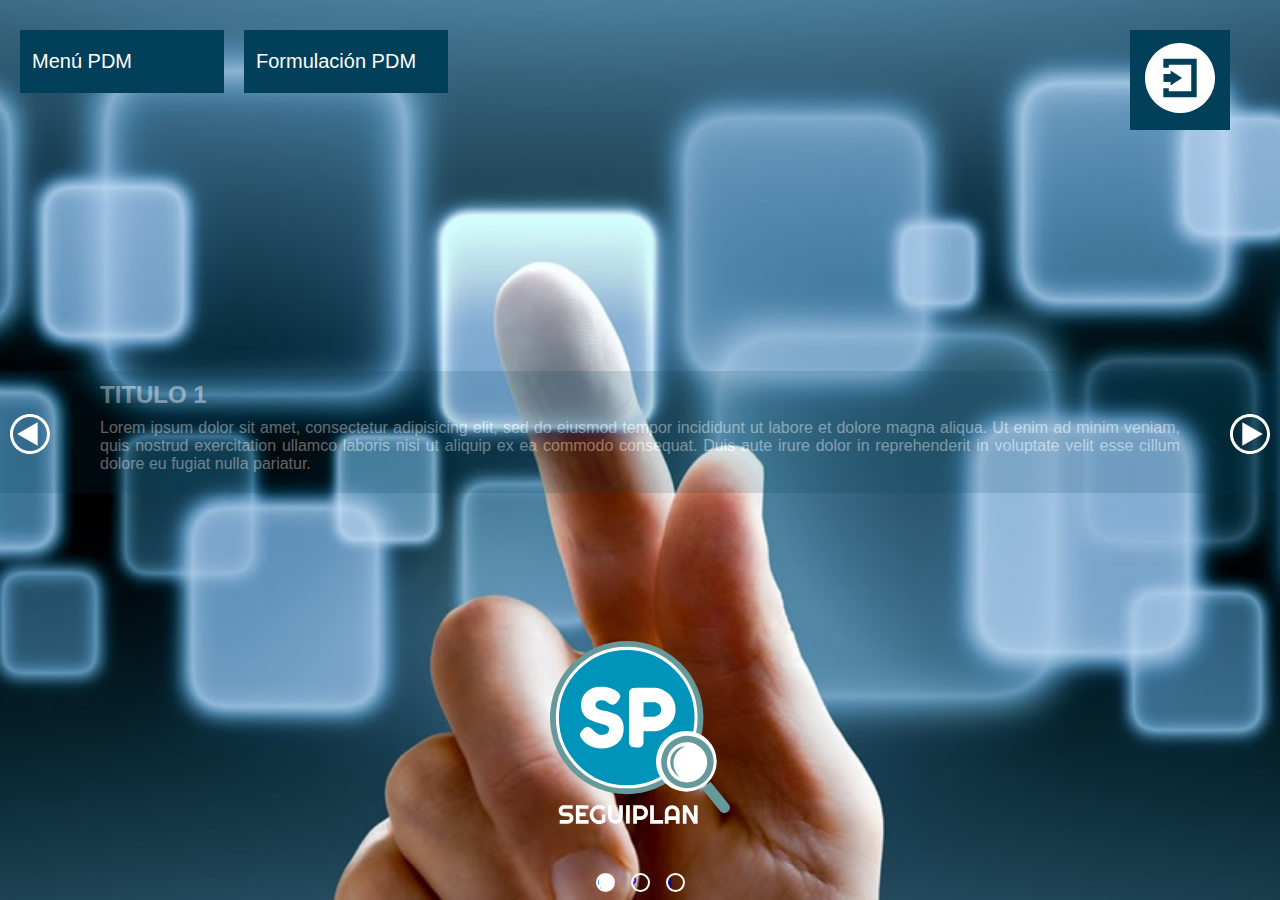
==== index.html @ 956532a4 "vista 1 a 98%" ====
<!DOCTYPE html>
<html>
<head>
  <meta charset="utf-8">
  <title>SeguiPlan</title>
  <link rel="stylesheet" href="css/superslides.css">
  <link rel="stylesheet" href="css/sp.css">
</head>
<body class="fondo">
  <!-- botones de arriba -->
   <div class="botonera">
    <!-- botones menu PMD -->
	  <div id="pdm">
				<ul class="nav">				
					<li><a href="">Menú PDM</a>
						<ul>
							<li><a href="">Así vamos con el PDM</a></li>		
						</ul>
					</li>
					<li><a href="">Formulación PDM</a>
						<ul>
							<li><a href="">Programa de gobierno</a></li>
							<li><a href="">Tabla sectoriales</a></li>
							<li><a href="">Acuerdo 97 de 2016 PDM</a></li>
							<li><a href="">Diagnostico infancia y adolencencia</a></li>
							<li><a href="">Diagnostico PDM (2013-2016)</a></li>
						</ul>
					</li>				
				</ul>
		</div> 
       <!-- modal de ingrso -->
    	<div class="ingreso">
    		<a href="#ir_a_modal"><img src="img/ingreso.svg" width="60px" height="60px" alt=""></a>
    		<div id="ir_a_modal" class="modal">
			  <div class="modal-contenido">				
				 <div class="bienvenida"> Bienvenido: ingrese sus datos <br> para acceder al sistema</div>
				  <div class="ingreso_form">
					<form action="">
						<label for="dni">Documento</label><br>
						<input class="caja" type="text" id="documento" size="10" maxlength="9" /><br><br>

						<label for="contrasena">Contraseña</label><br>
						<input class="caja" type="password" id="contrasena" /><br><br>
												
						<a href="#"><div class="boton"><div class="cerrar">CANCELAR</div></div></a>						
						<input class="boton" type="submit" value="INGRESAR" />					
					</form>
					
				  </div><br>
				<div id="aviso">POR FAVOR VERIFIQUE SUS DATOS</div>
			  </div>  
			</div>			
    	</div>
     </div>
    
     <div class="logo">
 		<img src="img/logo.svg" width="180" height="auto" alt="">
 	 </div>
 
    
   <!-- Inicio Slider -->    
	  <div id="slides">
		<div class="slides-container">
			<div class="descripcion">
			  <div class="subdes">
				<h2 class="descrip_titul">TITULO 1</h2>
				<p class="descrip_conte">
				  Lorem ipsum dolor sit amet, consectetur adipisicing elit, sed do eiusmod tempor incididunt ut labore et dolore magna aliqua. Ut enim ad minim veniam, quis nostrud exercitation ullamco laboris nisi ut aliquip ex ea commodo consequat. Duis aute irure dolor in reprehenderit in voluptate velit esse cillum dolore eu fugiat nulla pariatur. 
				</p>
			  </div>
		   </div>
		   <div class="descripcion">
		     <div class="subdes">
				<h2 class="descrip_titul">TITULO 2</h2>
				<p class="descrip_conte">
				  Lorem ipsum dolor sit amet, consectetur adipisicing elit, sed do eiusmod tempor incididunt ut labore et dolore magna aliqua. Ut enim ad minim veniam, quis nostrud exercitation ullamco laboris nisi ut aliquip ex ea commodo consequat. Duis aute irure dolor in reprehenderit in voluptate velit esse cillum dolore eu fugiat nulla pariatur. 
				</p>
			  </div>
			</div>
			<div class="descripcion">
			  <div class="subdes">
				<h2 class="descrip_titul">TITULO 3</h2>
				<p class="descrip_conte">
				  Lorem ipsum dolor sit amet, consectetur adipisicing elit, sed do eiusmod tempor incididunt ut labore et dolore magna aliqua. Ut enim ad minim veniam, quis nostrud exercitation ullamco laboris nisi ut aliquip ex ea commodo consequat. Duis aute irure dolor in reprehenderit in voluptate velit esse cillum dolore eu fugiat nulla pariatur. 
				</p></div>
			 </div>
		</div>
			<nav class="slides-navigation">
			  <a href="#" class="next"> <img src="img/nav_n.svg" width="40px" height="40px" alt="next"> </a>
			  <a href="#" class="prev"> <img src="img/nav_p.svg" width="40px" height="40px" alt="prev"> </a>
			</nav>		
     </div>
 <!-- Final Slider -->
 
 
 
  <script src="js/jquery-3.1.0.min.js"></script>  
  
  <!-- scripts para sliser Slider -->
  <script src="js/jquery.superslides.js" type="text/javascript" charset="utf-8"></script>  
  <script>   
      $('#slides').superslides();
  </script>
  
 
</body>
</html>
---- css/superslides.css ----
#slides {
  position: relative;
}
#slides .slides-container {
  display: none; 
}
#slides .scrollable {
  *zoom: 1;
  position: relative;
  top: 0;
  left: 0;
  overflow-y: auto;
  -webkit-overflow-scrolling: touch;
  height: 100%;
}
#slides .scrollable:after {
  content: "";
  display: table;
  clear: both;
}

.slides-navigation {
  margin: 0 auto;
  position: absolute;
  z-index: 3;
  top: 46%;
  width: 100%;
}
.slides-navigation a {
  border-radius: 40px;
  position: absolute;
  display: block;
  color: #FFF;
  margin: 0px 10px;
  
}
.slides-navigation a.prev {
  left: 0; 
}

.slides-navigation a.next {
  right: 0;
}

.slides-pagination {
  position: absolute;
  z-index: 3;
  bottom: 0;
  text-align: center;
  width: 100%;
}
.slides-pagination a {
  border: 2px solid #FFF;
  border-radius: 15px;
  width: 15px;
  height: 15px;
  display: -moz-inline-stack;
  display: inline-block;
  vertical-align: middle;
  *vertical-align: auto;
  zoom: 1;
  *display: inline;
  background-image: url("[data-uri]");
  margin: 8px;
  overflow: hidden;
  text-indent: -100%;
}
.slides-pagination a.current {
  background: #FFF;
}
---- css/sp.css ----
* {
    margin: 0;
    padding: 0;
    border: 0;
}

.fondo {
    background-image: url(../img/fondo.jpg);
    background-position: center center;
    background-repeat: no-repeat;
    background-attachment: fixed;
    background-size: cover;
    background-color: #464646;
	font-family: sans-serif;
}

/* Modal de Registro */

.ingreso{
	width: 100px;
	height: 100px;
	float: left;
	position: absolute;
	right: 0;
	margin-right: 50px;
	background-color: #024059;
	text-align: center;
}

.ingreso img{
	margin-top: 13px;
	width: 70px;
	height: 70px;
}

.bienvenida{
	padding-top: 10px;
	font-size: 20px;
}

.ingreso_form{
	width: 80%;
	text-align: left;
	margin: 30px 40px 20px;	
}

.ingreso_form label{
	font-size: 22px;	
}

.caja{	
	font-size: 25px;
	height: 30px;
	width: 100%;
}

.modal-contenido {
  background-color: #024059;
  width: 420px;
  height: 360px; ;
  margin: 20% auto;
  position: relative;
  color: #FFF;	
  text-align: center;
}
.modal {
  background-color: rgba(255,255,255,0.5);
  position: fixed;
  top: 0;
  right: 0;
  bottom: 0;
  left: 0;
  opacity: 0;
  pointer-events: none;
  transition: all 2s;
}
#ir_a_modal:target {
  opacity: 1;
  pointer-events: auto;
}

.boton{
	background-color: #0A99C3;
	width: 120px;
	height: 30px;
	margin: 10px 22px;
	font-size: 18px;
	color: #FFF;
	text-align: center;
	vertical-align: middle;
	text-decoration: none;
	display: inline-block;
}

.cerrar{
	margin-top: 6px;
}

#aviso{
	background-color: #79C5D9;
	width: 100%;	
	height: 30px;
	color: #024059;
	padding-top: 10px;
	font-weight: bold;
}
/* inicio menu PDM */

#pdm {
	padding-top: 30px;
	width:500px;
	font-family:Arial, Helvetica, sans-serif;
	font-size: 20px;
}

ul, ol {
	list-style: none;	
}

.nav > li {
	float: left;
}

.nav li a {
	width: 180px;
	background-color: #024059;
	color: #fff;
	text-decoration: none;
	padding: 20px 12px;
	display: block;
	margin-left: 20px;
}

.nav li a:hover {
	background-color: #FFF;
	color: #024059;
}

.nav li ul {
	display: none;
	position: absolute;
	min-width: 140px;
}

.nav li:hover > ul {
	display: block;
}

.nav li ul li {
	position:relative;
}

.nav li ul li ul {
	right:-140px;
	top:0px;
}

	
/* final menu PDM */

.botonera {	
	position: absolute;
	width: 100%;
	height: cover;
	z-index: 26;
}

.descripcion { 
    color: #FFF;
	margin-top: 29%;
} 

.subdes {
	background-color: rgba(2,64,89,0.4);
	background-repeat: no-repeat;	
    background-size: contain; 	
}

.descrip_titul {
	margin: 0px 100px 10px;
	padding-top: 10px;
}

.descrip_conte {
	margin: 0px 100px 0px;
	padding-bottom: 20px;
	text-align: justify;
}

.logo{
	width: 100%;
	bottom: 8%; 
	position: absolute;
	text-align: center;	
	z-index: 13;
}
/*animation: 3s linear infinite;
-webkit-animation: 3s linear infinite;*/
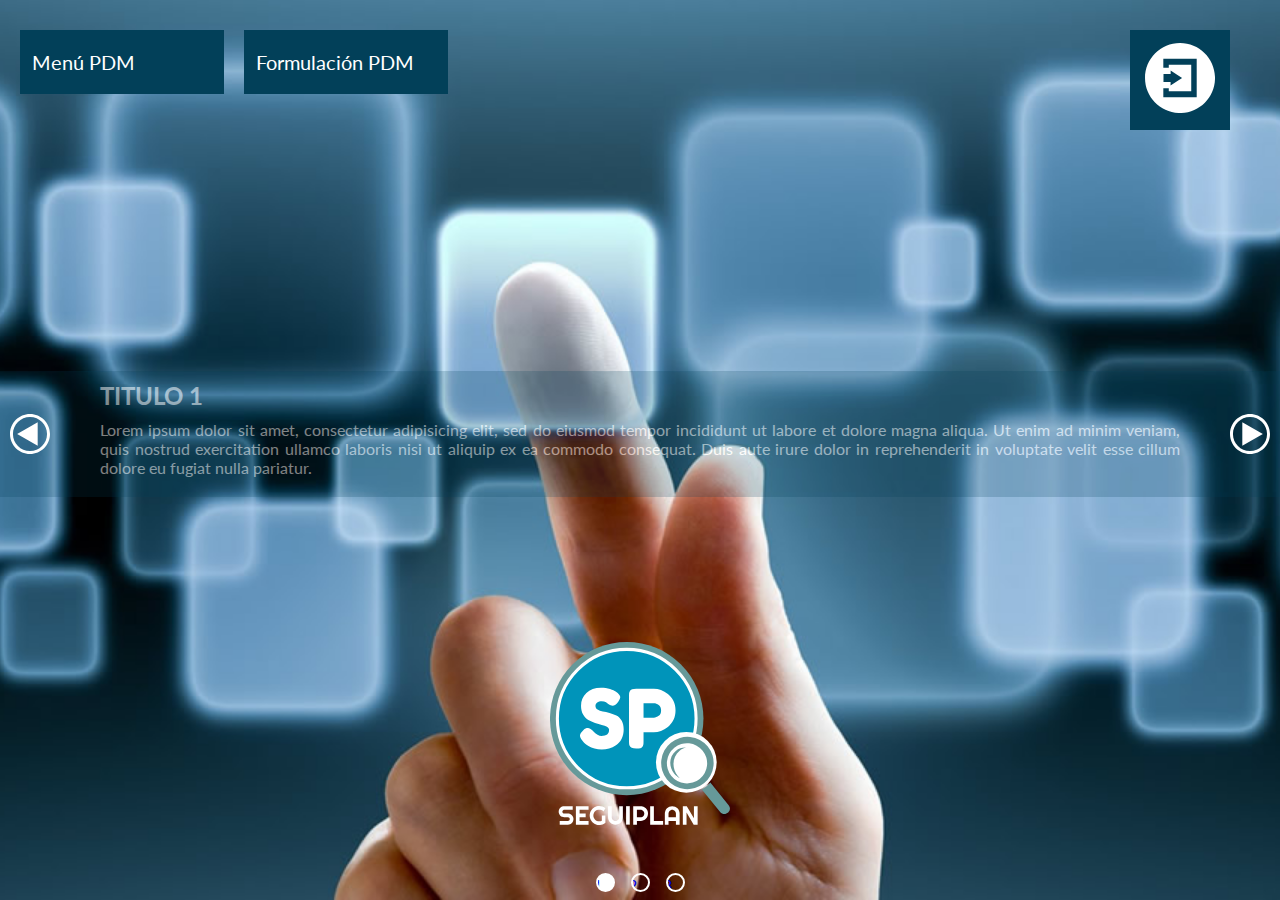
==== commit ddf7a09a: "actualizacion avance" ====
--- a/index.html
+++ b/index.html
@@ -5,6 +5,7 @@
   <title>SeguiPlan</title>
   <link rel="stylesheet" href="css/superslides.css">
   <link rel="stylesheet" href="css/sp.css">
+  <link href="https://fonts.googleapis.com/css?family=Lato" rel="stylesheet">
 </head>
 <body class="fondo">
   <!-- botones de arriba -->
--- a/css/superslides.css
+++ b/css/superslides.css
@@ -1,9 +1,11 @@
 #slides {
   position: relative;
 }
+
 #slides .slides-container {
   display: none; 
 }
+
 #slides .scrollable {
   *zoom: 1;
   position: relative;
@@ -13,6 +15,7 @@
   -webkit-overflow-scrolling: touch;
   height: 100%;
 }
+
 #slides .scrollable:after {
   content: "";
   display: table;
@@ -26,14 +29,15 @@
   top: 46%;
   width: 100%;
 }
+
 .slides-navigation a {
   border-radius: 40px;
   position: absolute;
   display: block;
   color: #FFF;
-  margin: 0px 10px;
-  
+  margin: 0px 10px;  
 }
+
 .slides-navigation a.prev {
   left: 0; 
 }
@@ -49,6 +53,7 @@
   text-align: center;
   width: 100%;
 }
+
 .slides-pagination a {
   border: 2px solid #FFF;
   border-radius: 15px;
@@ -65,6 +70,7 @@
   overflow: hidden;
   text-indent: -100%;
 }
+
 .slides-pagination a.current {
   background: #FFF;
 }
--- a/css/sp.css
+++ b/css/sp.css
@@ -1,8 +1,30 @@
+/*ESTILOS COMPARTIDOS*/
+
 * {
     margin: 0;
     padding: 0;
     border: 0;
 }
+
+a{
+	text-decoration: none;
+}
+
+.fondo_v{
+	background-color: #0378A6;
+	font-family: 'Lato', sans-serif;
+}
+
+.corpo_info{
+	background-color: #024059;
+	color: #FFF;
+	width: 96%;
+	margin: 10px auto 0;
+	height: 30px;
+	text-align: center;
+	padding-top: 10px;
+}
+/*ESTILOS INDEX*/
 
 .fondo {
     background-image: url(../img/fondo.jpg);
@@ -10,8 +32,8 @@
     background-repeat: no-repeat;
     background-attachment: fixed;
     background-size: cover;
-    background-color: #464646;
-	font-family: sans-serif;
+    background-color: #024059;
+	font-family: 'Lato', sans-serif;
 }
 
 /* Modal de Registro */
@@ -97,19 +119,18 @@
 }
 
 #aviso{
-	background-color: #79C5D9;
+	background-color: #73C5D9;
 	width: 100%;	
 	height: 30px;
 	color: #024059;
 	padding-top: 10px;
 	font-weight: bold;
 }
-/* inicio menu PDM */
+/* Menu PDM */
 
 #pdm {
 	padding-top: 30px;
 	width:500px;
-	font-family:Arial, Helvetica, sans-serif;
 	font-size: 20px;
 }
 
@@ -154,9 +175,8 @@
 	right:-140px;
 	top:0px;
 }
-
 	
-/* final menu PDM */
+/* fin menu PDM */
 
 .botonera {	
 	position: absolute;
@@ -194,5 +214,240 @@
 	text-align: center;	
 	z-index: 13;
 }
-/*animation: 3s linear infinite;
--webkit-animation: 3s linear infinite;*/+
+/*ESTILOS HOME*/
+
+.fondo_body {   
+    background-color: #024059;
+	font-family: 'Lato', sans-serif;
+}
+
+.contenedor_h{
+	width: 96%;
+	margin: auto;	
+	text-align: center;
+}
+
+.encabezado_h{
+	margin: 3% auto 1%;	
+}
+
+.titulo_h{
+	color: #FFF;
+	width: 100%;
+	font-size: 600%;
+}
+
+.subtitulo_h{
+	color: #FFF;
+	width: 100%;
+	font-size: 190%;
+}
+
+.subconten1_h{
+	width: 30%;
+	display: inline-block;
+	vertical-align: top;
+}
+
+.user_h {
+	background-color: #0378A6;
+	margin: 4% 4%;
+	padding: 6% 10%;
+}
+
+#foto{
+	width: 100
+}
+
+#foto img{	
+	width: 80%;
+	margin-bottom:  2%;
+}
+
+.dato_nombre, .dato_fecha{
+	background-color: #FFF;
+	margin: 4% auto;	
+	color: #024059;
+	font-size: 120%;
+	font-weight: bold;
+	padding: 0.2em 0 0.2em;
+	
+}
+
+.logo_h img{
+	margin: 12% auto 14%;
+	width: 40%;
+}
+
+.subconten2_h{
+	width: 69%;
+	display: inline-block;
+	vertical-align: top;
+}
+
+.menu_h{
+	padding-top: 2%;
+	margin-bottom: 4%;
+}
+
+.menu_h ul{
+	color: #FFF;
+	left: 0;
+}
+
+.menu_h ul li img{
+	width: 50%;
+}
+
+.menu_h ul li{
+	background-color: #0A99C3;
+	display: inline-block;
+	width: 23.2%;
+	vertical-align: top;	
+	height: cover;
+	margin-right: 2%;
+	padding: 4% 0 4%;
+	transition: color 0.5s linear 0.2s;
+}
+
+
+.menu_h ul li:hover{
+	background-color: #73C5D9;
+	color: #024059;
+}
+
+.menu_h ul li:nth-child(4n){
+	margin-right: 0;
+}
+
+.menu_h ul li img{
+	width: 50%;
+}
+
+.cambio{ 
+	position: relative;
+	background-color: #0378A6;
+ 	height: 20em;	
+}
+
+.cambio img{ 
+	width: 100%;
+	height: auto;
+}
+
+.botones_h{
+	text-align: right;
+	margin-top: 2%;
+	position: relative;
+}
+
+.botones_h li{
+	margin-left: 2%;
+	display: inline;
+}
+
+.botones_h li img{
+	width: 50px;
+	transition: width 0.3s ease-out 0.2s;
+}
+
+.botones_h li img:hover{
+	width: 60px;
+}
+
+/* ESTILOS VISTA 1 */
+
+.contenedor_v1{  	
+  	width: 96%;
+  	margin: 20px auto 0;	
+}
+
+.contenedor_v1 li { 
+	list-style: none; 
+	float: left; 
+}
+
+.contenedor_v1 ul a{
+  	display: block;
+  	padding: 8px 14px;
+  	text-decoration: none;
+  	margin: 1px 1px 0px;
+	border-bottom: 1px solid #73C5D9;
+  	margin-left: 0;
+  	color: #024059;
+  	background: #73C5D9;
+	font-size: 16px;
+	font-weight: bold;
+	text-align: center;
+}
+
+.contenedor_v1 ul a:hover{
+  	color: #024059;
+  	background: #FFF;
+}
+
+.contenedor_v1 ul a.selected{
+  	margin-bottom: 0;
+  	color: #FFF;
+  	background: #024059;
+  	border-bottom: 1px solid #024059;
+  	cursor: default;
+}
+.contenedor_v1 div{
+  	padding: 10px 10px 8px 10px;
+  	*padding-top: 3px;
+  	*margin-top: -15px;
+  	clear: left;
+  	background: #024059;
+	color: #FFF;
+}
+
+.contenedor_v1 div h3{
+  	margin: 14px 0 4px;
+}
+
+.contenedor_v1 div {
+  	text-align: justify;
+}
+
+.contenedor_v1 .menu_v1{
+	width: cover;
+	position: static;
+	margin-bottom: 5%;
+}
+
+.contenedor_v1 .menu_sub_v1{
+	width: 48%;
+	display: inline-block;
+	vertical-align: top;
+}
+
+.contenedor_v1 .item_v1{
+	height: 40px;
+	padding-top: 14px;
+	background-color: #0A99C3;
+	margin-bottom: 8px;
+	font-size: 1.6em;
+}
+
+.contenedor_v1 .item_v1:hover{
+	background-color: #FFF;
+	color: #0A99C3;
+}
+
+.contenedor_v1 .menu_v1 .item2_v1{
+	background-color: #FFF;
+	color: #024059;
+	text-align: center;
+	width: 280px;
+	height: 30px;
+	margin: auto;
+	font-size: 24px;
+}
+
+.contenedor_v1 .miga_v1{
+	background-color: #FFF;
+	color: #024059;
+}
+
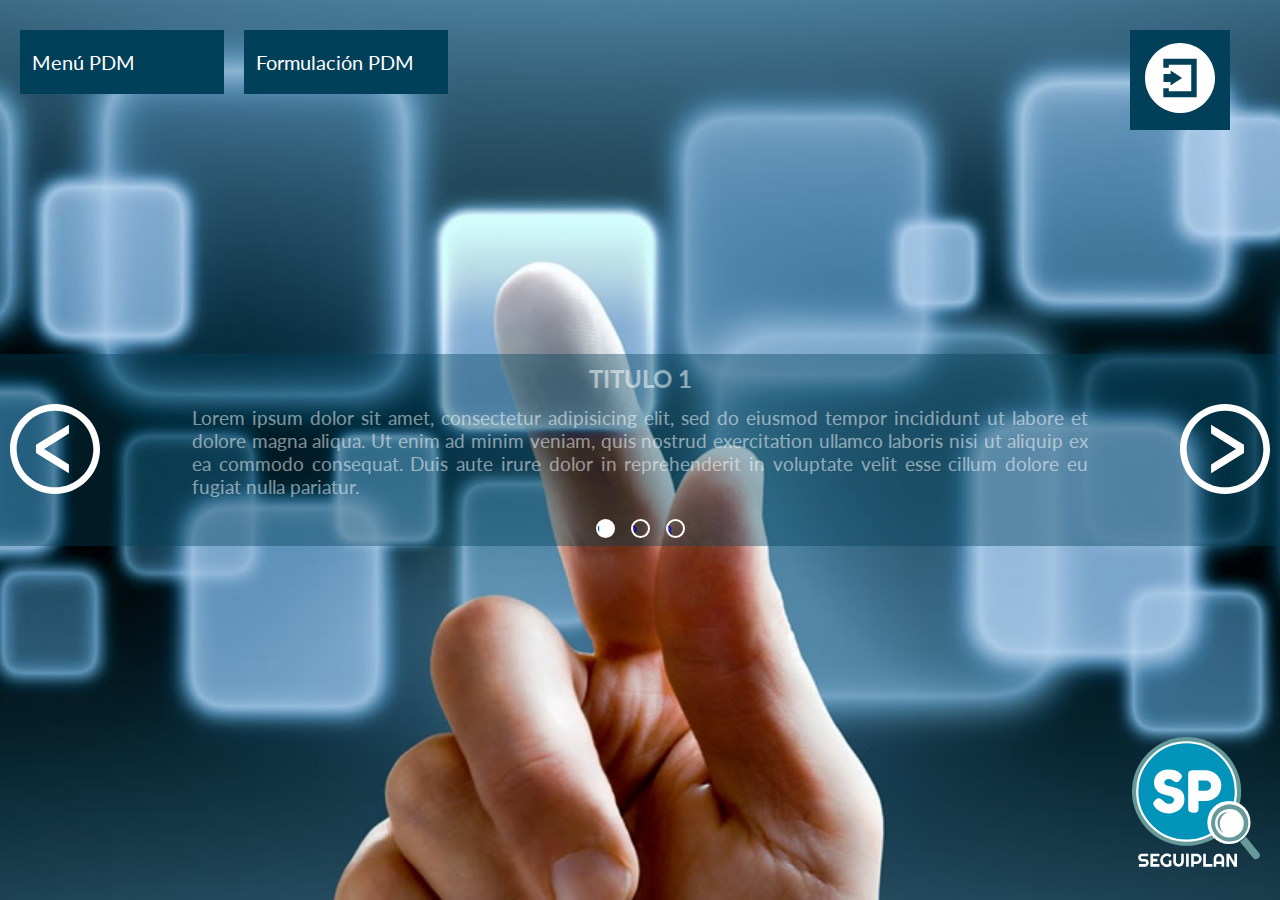
==== commit 014e65e7: "ajustes index" ====
--- a/index.html
+++ b/index.html
@@ -29,7 +29,7 @@
 					</li>				
 				</ul>
 		</div> 
-       <!-- modal de ingrso -->
+       <!-- modal de ingreso -->
     	<div class="ingreso">
     		<a href="#ir_a_modal"><img src="img/ingreso.svg" width="60px" height="60px" alt=""></a>
     		<div id="ir_a_modal" class="modal">
@@ -57,52 +57,55 @@
      <div class="logo">
  		<img src="img/logo.svg" width="180" height="auto" alt="">
  	 </div>
- 
-    
-   <!-- Inicio Slider -->    
-	  <div id="slides">
-		<div class="slides-container">
-			<div class="descripcion">
-			  <div class="subdes">
-				<h2 class="descrip_titul">TITULO 1</h2>
-				<p class="descrip_conte">
-				  Lorem ipsum dolor sit amet, consectetur adipisicing elit, sed do eiusmod tempor incididunt ut labore et dolore magna aliqua. Ut enim ad minim veniam, quis nostrud exercitation ullamco laboris nisi ut aliquip ex ea commodo consequat. Duis aute irure dolor in reprehenderit in voluptate velit esse cillum dolore eu fugiat nulla pariatur. 
-				</p>
-			  </div>
-		   </div>
-		   <div class="descripcion">
-		     <div class="subdes">
-				<h2 class="descrip_titul">TITULO 2</h2>
-				<p class="descrip_conte">
-				  Lorem ipsum dolor sit amet, consectetur adipisicing elit, sed do eiusmod tempor incididunt ut labore et dolore magna aliqua. Ut enim ad minim veniam, quis nostrud exercitation ullamco laboris nisi ut aliquip ex ea commodo consequat. Duis aute irure dolor in reprehenderit in voluptate velit esse cillum dolore eu fugiat nulla pariatur. 
-				</p>
-			  </div>
-			</div>
-			<div class="descripcion">
-			  <div class="subdes">
-				<h2 class="descrip_titul">TITULO 3</h2>
-				<p class="descrip_conte">
-				  Lorem ipsum dolor sit amet, consectetur adipisicing elit, sed do eiusmod tempor incididunt ut labore et dolore magna aliqua. Ut enim ad minim veniam, quis nostrud exercitation ullamco laboris nisi ut aliquip ex ea commodo consequat. Duis aute irure dolor in reprehenderit in voluptate velit esse cillum dolore eu fugiat nulla pariatur. 
-				</p></div>
+ 	 
+ 	 <!-- inicio slider -->
+ 	  <div class="deslizador">
+		  	  <div id="slides">
+				<div class="slides-container">
+					
+					  <div class="descripcion">
+						<h2 class="">TITULO 1</h2>
+						<p>
+						  Lorem ipsum dolor sit amet, consectetur adipisicing elit, sed do eiusmod tempor incididunt ut labore et dolore magna aliqua. Ut enim ad minim veniam, quis nostrud exercitation ullamco laboris nisi ut aliquip ex ea commodo consequat. Duis aute irure dolor in reprehenderit in voluptate velit esse cillum dolore eu fugiat nulla pariatur. 
+						</p>
+					  </div>
+				   
+				   
+					 <div class="descripcion">
+						<h2 class="">TITULO 2</h2>
+						<p>
+						  Lorem ipsum dolor sit amet, consectetur adipisicing elit, sed do eiusmod tempor incididunt ut labore et dolore magna aliqua. Ut enim ad minim veniam, quis nostrud exercitation ullamco laboris nisi ut aliquip ex ea commodo consequat. Duis aute irure dolor in reprehenderit in voluptate velit esse cillum dolore eu fugiat nulla pariatur. 
+						</p>
+					  </div>
+					
+					
+					  <div class="descripcion">
+						<h2 class="">TITULO 3</h2>
+						<p>
+						  Lorem ipsum dolor sit amet, consectetur adipisicing elit, sed do eiusmod tempor incididunt ut labore et dolore magna aliqua. Ut enim ad minim veniam, quis nostrud exercitation ullamco laboris nisi ut aliquip ex ea commodo consequat. Duis aute irure dolor in reprehenderit in voluptate velit esse cillum dolore eu fugiat nulla pariatur. 
+						</p>
+					  </div>
+					 
+				</div>
+					<nav class="slides-navigation">
+					  <a href="#" class="next"> <img src="img/nav_n.svg" width="90em" alt="next"> </a>
+					  <a href="#" class="prev"> <img src="img/nav_p.svg" width="90em" alt="prev"> </a>
+					</nav>		
 			 </div>
-		</div>
-			<nav class="slides-navigation">
-			  <a href="#" class="next"> <img src="img/nav_n.svg" width="40px" height="40px" alt="next"> </a>
-			  <a href="#" class="prev"> <img src="img/nav_p.svg" width="40px" height="40px" alt="prev"> </a>
-			</nav>		
-     </div>
- <!-- Final Slider -->
- 
- 
- 
+		 </div>	
+ 	 <!-- final slider -->
+ 	 
   <script src="js/jquery-3.1.0.min.js"></script>  
-  
-  <!-- scripts para sliser Slider -->
-  <script src="js/jquery.superslides.js" type="text/javascript" charset="utf-8"></script>  
-  <script>   
-      $('#slides').superslides();
-  </script>
-  
- 
+  <script src="js/jquery.superslides.js" type="text/javascript" charset="utf-8"></script>
+  <script>	  
+    $(function() {
+      $('#slides').superslides({		  
+		inherit_width_from: '.deslizador',
+        inherit_height_from: '.deslizador',
+        hashchange: true,
+		pagination: true,
+      });      
+    });
+  </script>  
 </body>
 </html>
--- a/css/superslides.css
+++ b/css/superslides.css
@@ -25,9 +25,12 @@
 .slides-navigation {
   margin: 0 auto;
   position: absolute;
-  z-index: 3;
-  top: 46%;
+  display: inline-block;
+  vertical-align: top;
+  z-index: 3;  
   width: 100%;
+  top: 26%;
+  transform: translateY(-26%);
 }
 
 .slides-navigation a {
--- a/css/sp.css
+++ b/css/sp.css
@@ -1,6 +1,6 @@
-/*ESTILOS COMPARTIDOS*/
-
-* {
+/* ------------------------------ESTILOS COMPARTIDOS ------------------------------*/
+
+*{
     margin: 0;
     padding: 0;
     border: 0;
@@ -12,7 +12,7 @@
 
 .fondo_v{
 	background-color: #0378A6;
-	font-family: 'Lato', sans-serif;
+	font-family: 'Lato', sans-serif;	
 }
 
 .corpo_info{
@@ -24,9 +24,72 @@
 	text-align: center;
 	padding-top: 10px;
 }
-/*ESTILOS INDEX*/
-
-.fondo {
+
+.encabezado_v{
+	width: 96%;
+	margin: 20px auto 10px;
+	text-align: right;
+	position: relative;
+}
+
+.titulo_v{
+	width: 50%px;
+	display: inline-block;
+	vertical-align: top;
+	position: relative;
+	margin-right: 12.5%;
+}
+
+.flecha{
+	background-color: #FFF;
+	width: 50px;	
+	padding: 8.5px 2px;
+	text-align: center;
+	display: inline-block;
+	vertical-align: top;
+}
+
+.retorno{
+	background-color: #FFF;
+	width: cover;
+	display: inline-block;
+	padding: 10px 10px;
+	font-size: 1.8em;
+	font-weight: bold;	
+	color: #024059;
+	margin-left: 10px;
+}
+
+.botones_v{
+	width: cover;
+	display: inline-block;
+	vertical-align: top;
+}
+
+.botones_v img{
+	width: 53px;
+	display: inline-block;
+	vertical-align: top;
+	margin-left: 2px;
+}
+
+.botones_v img:hover{
+	opacity: 0.6;
+}
+
+.datos_v{
+	color: #FFF;
+	display: inline-block;
+	vertical-align: top;
+	padding-top: 6px;
+	font-weight: bold;
+	font-size: 18px;
+	margin-right: 10px;
+}
+
+/* ------------------------------ ESTILOS INDEX ------------------------------ */
+
+.fondo{
     background-image: url(../img/fondo.jpg);
     background-position: center center;
     background-repeat: no-repeat;
@@ -85,6 +148,7 @@
   color: #FFF;	
   text-align: center;
 }
+
 .modal {
   background-color: rgba(255,255,255,0.5);
   position: fixed;
@@ -96,6 +160,7 @@
   pointer-events: none;
   transition: all 2s;
 }
+
 #ir_a_modal:target {
   opacity: 1;
   pointer-events: auto;
@@ -115,7 +180,7 @@
 }
 
 .cerrar{
-	margin-top: 6px;
+	margin-top: 4px;
 }
 
 #aviso{
@@ -126,6 +191,7 @@
 	padding-top: 10px;
 	font-weight: bold;
 }
+
 /* Menu PDM */
 
 #pdm {
@@ -181,41 +247,53 @@
 .botonera {	
 	position: absolute;
 	width: 100%;
-	height: cover;
+	height: 300px;
 	z-index: 26;
 }
 
-.descripcion { 
-    color: #FFF;
-	margin-top: 29%;
-} 
-
-.subdes {
+.deslizador{
+	width: 100%;
+	height: 12em;
 	background-color: rgba(2,64,89,0.4);
 	background-repeat: no-repeat;	
-    background-size: contain; 	
-}
-
-.descrip_titul {
-	margin: 0px 100px 10px;
+    background-size: contain;
+    position: absolute;
+    top: 50%;
+    transform: translateY(-50%);
+}
+
+.deslizador .descripcion{ 
+	color: #FFF;
+	width: 600px;
 	padding-top: 10px;
-}
-
-.descrip_conte {
-	margin: 0px 100px 0px;
-	padding-bottom: 20px;
+	display: inline-block;
+	vertical-align: top;
+	text-align: center;
+	position: absolute;
+} 
+
+.deslizador .descripcion p{
+	margin: 1% auto 0px;
+	width: 70%;
 	text-align: justify;
-}
-
-.logo{
-	width: 100%;
-	bottom: 8%; 
+	font-size: 1.2em;
+	padding-bottom: 50px;
+}
+
+.logo{ 
 	position: absolute;
-	text-align: center;	
+	right: 0px;	
+	bottom: 0px;
 	z-index: 13;
 }
 
-/*ESTILOS HOME*/
+.logo img{
+	width: 8em;
+	margin: 30px 20px;
+}
+
+
+/* ------------------------------ ESTILOS HOME ------------------------------ */
 
 .fondo_body {   
     background-color: #024059;
@@ -356,7 +434,33 @@
 	width: 60px;
 }
 
-/* ESTILOS VISTA 1 */
+/* ------------------------------ ESTILOS VISTA 1 ------------------------------ */
+
+.botones_v1{
+	text-align: right;
+	position: absolute;
+	width: 480px;
+	right: 2%;
+}
+
+.datos_v1{	
+	color: #FFF;
+	display: inline-block;
+	vertical-align: top;
+	font-weight: bold;
+	font-size: 17px;
+	margin-right: 6px;
+}
+
+.botones_v1 img{
+	display: inline-block;
+	margin-left: 8px;
+	vertical-align: middle;
+}
+
+.botones_v1 img:hover{
+	opacity: 0.6;
+}
 
 .contenedor_v1{  	
   	width: 96%;
@@ -414,7 +518,7 @@
 .contenedor_v1 .menu_v1{
 	width: cover;
 	position: static;
-	margin-bottom: 5%;
+	margin-bottom: 5%; /*distancia entre boton documentacion y miga de pan */
 }
 
 .contenedor_v1 .menu_sub_v1{
@@ -423,9 +527,8 @@
 	vertical-align: top;
 }
 
-.contenedor_v1 .item_v1{
-	height: 40px;
-	padding-top: 14px;
+.contenedor_v1 .item_v1{	
+	padding: 14px 12px;
 	background-color: #0A99C3;
 	margin-bottom: 8px;
 	font-size: 1.6em;
@@ -449,5 +552,120 @@
 .contenedor_v1 .miga_v1{
 	background-color: #FFF;
 	color: #024059;
-}
-
+	text-align: left;
+	padding: 10px 20px;
+}
+
+/* ------------------------------ ESTILOS VISTA 2 ------------------------------ */
+
+.contenedor_v2{  	
+  	width: 96%;
+  	margin: 20px auto 0;
+	padding-top: 20px;
+	background-color: #024059;
+	padding-bottom: 10%; /*distancia entre menu derecho y miga de pan */
+}
+
+.contenedor_v2 ul{ 
+	vertical-align: top;
+  	width: 50%;
+	display: inline-block;
+}
+
+.contenedor_v2 ul a{
+  	display: block;
+  	padding: 14px 14px;
+  	text-decoration: none;
+  	margin: 2px 20px 10px;
+  	color: #FFF;
+  	background: #0378A6;
+	font-size: 20px;
+	text-align: left;
+}
+
+.contenedor_v2 ul a:hover{
+  	color: #024059;
+  	background: #FFF;
+}
+
+.contenedor_v2 ul a.selected{
+  	margin-bottom: 10px;
+  	color: #024059;
+  	background: #0A99C3;
+  	cursor: default;
+}
+
+.contenedor_v2 div{
+  	display: inline-block;
+	width: 48%; 
+	color: #FFF;
+	text-align: center
+}
+
+.contenedor_v2 div .descrip_v2{	
+  	width: 92%;
+	padding: 10px 10px 20px;
+	margin: 0 auto 10px;	
+  	background-color: #73C5D9;
+	text-align: justify;
+	color: #024059;
+}
+
+.contenedor_v2 div h3{
+  	margin: 2px 0 8px;
+}
+
+.contenedor_v2 div .menu_v2{
+	margin: 10px 0 10px;
+  	display: inline-block;
+	vertical-align: top;
+	width: 100%;	
+}
+
+.contenedor_v2 .menu_sub_v2{
+	width: 100%;
+	display: inline-block;
+	vertical-align: top;
+}
+
+.contenedor_v2 .item_v2{
+	font-weight: bold;
+	text-align: center;
+	padding: 6px 0;
+	background-color: #024059;
+	margin-bottom: 8px;
+}
+
+.contenedor_v2 .item_v2:hover{
+	background-color: #FFF;
+	color: #024059;
+}
+
+.contenedor_v2 .itemlargo_v2{	
+	font-weight: bold;
+	text-align: center;
+	padding: 6px 0;
+	background-color: #024059;
+	margin-bottom: 8px;
+	width: 96.5%;
+}
+
+.contenedor_v2 .itemlargo_v2:hover{
+	background-color: #FFF;
+	color: #024059;
+}
+
+.miga_v2{
+	background-color: #FFF;
+	color: #024059;
+	margin: 0 2%;
+	text-align: left;
+	padding: 10px 20px;	
+}
+
+
+/* -+-+-+-+-+-+-+-+-+-+-+-+-+-+-+-+-+- @MEDIA QUERIES -+-+-+-+-+-+-+-+-+-+-+-+-+-+-+-+-+- */
+
+@media screen and (max-width:600px) {
+	
+}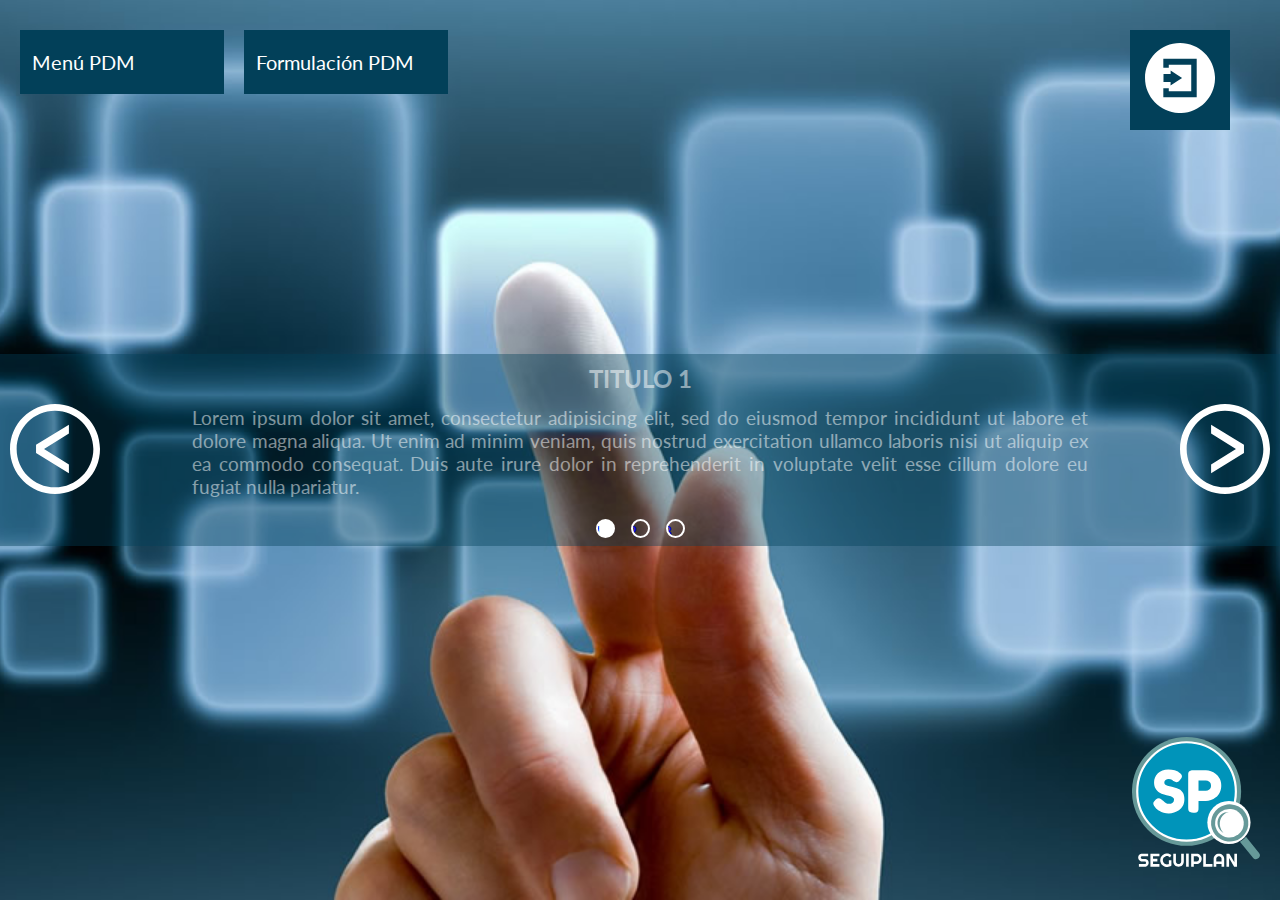
==== commit 19aab264: "ajustes diseño" ====
--- a/index.html
+++ b/index.html
@@ -32,7 +32,7 @@
        <!-- modal de ingreso -->
     	<div class="ingreso">
     		<a href="#ir_a_modal"><img src="img/ingreso.svg" width="60px" height="60px" alt=""></a>
-    		<div id="ir_a_modal" class="modal">
+    		<div id="ir_a_modal">
 			  <div class="modal-contenido">				
 				 <div class="bienvenida"> Bienvenido: ingrese sus datos <br> para acceder al sistema</div>
 				  <div class="ingreso_form">
@@ -102,7 +102,7 @@
       $('#slides').superslides({		  
 		inherit_width_from: '.deslizador',
         inherit_height_from: '.deslizador',
-        hashchange: true,
+        hashchange: false,
 		pagination: true,
       });      
     });
--- a/css/sp.css
+++ b/css/sp.css
@@ -27,17 +27,17 @@
 
 .encabezado_v{
 	width: 96%;
-	margin: 20px auto 10px;
+	margin: 50px auto 30px;
 	text-align: right;
 	position: relative;
 }
 
 .titulo_v{
-	width: 50%px;
+	width: cover;
 	display: inline-block;
 	vertical-align: top;
 	position: relative;
-	margin-right: 12.5%;
+	float: left;
 }
 
 .flecha{
@@ -51,8 +51,9 @@
 
 .retorno{
 	background-color: #FFF;
-	width: cover;
-	display: inline-block;
+	width: 500px;
+	display: inline-block;
+	text-align: left;
 	padding: 10px 10px;
 	font-size: 1.8em;
 	font-weight: bold;	
@@ -142,14 +143,14 @@
 .modal-contenido {
   background-color: #024059;
   width: 420px;
-  height: 360px; ;
-  margin: 20% auto;
+  height: 360px;
+  margin: 10% auto 15%;
   position: relative;
   color: #FFF;	
   text-align: center;
 }
 
-.modal {
+#ir_a_modal {
   background-color: rgba(255,255,255,0.5);
   position: fixed;
   top: 0;
@@ -200,7 +201,7 @@
 	font-size: 20px;
 }
 
-ul, ol {
+ul{
 	list-style: none;	
 }
 
@@ -243,13 +244,6 @@
 }
 	
 /* fin menu PDM */
-
-.botonera {	
-	position: absolute;
-	width: 100%;
-	height: 300px;
-	z-index: 26;
-}
 
 .deslizador{
 	width: 100%;
@@ -260,6 +254,7 @@
     position: absolute;
     top: 50%;
     transform: translateY(-50%);
+	z-index: -1;
 }
 
 .deslizador .descripcion{ 
@@ -284,7 +279,6 @@
 	position: absolute;
 	right: 0px;	
 	bottom: 0px;
-	z-index: 13;
 }
 
 .logo img{
@@ -295,7 +289,7 @@
 
 /* ------------------------------ ESTILOS HOME ------------------------------ */
 
-.fondo_body {   
+.fondo_body{   
     background-color: #024059;
 	font-family: 'Lato', sans-serif;
 }
@@ -313,7 +307,7 @@
 .titulo_h{
 	color: #FFF;
 	width: 100%;
-	font-size: 600%;
+	font-size: 5em;
 }
 
 .subtitulo_h{
@@ -335,7 +329,7 @@
 }
 
 #foto{
-	width: 100
+	width: 100%;
 }
 
 #foto img{	
@@ -369,6 +363,10 @@
 	margin-bottom: 4%;
 }
 
+.menu_h h2{
+	font-size: 130%;
+}
+
 .menu_h ul{
 	color: #FFF;
 	left: 0;
@@ -381,10 +379,10 @@
 .menu_h ul li{
 	background-color: #0A99C3;
 	display: inline-block;
-	width: 23.2%;
+	width: 23%;
 	vertical-align: top;	
 	height: cover;
-	margin-right: 2%;
+	margin: 0.2em;
 	padding: 4% 0 4%;
 	transition: color 0.5s linear 0.2s;
 }
@@ -663,9 +661,335 @@
 	padding: 10px 20px;	
 }
 
+/* ------------------------------ ESTILOS VISTA 3 ------------------------------ */
+
+.contenedor_v3{  	
+  	width: 96%;
+  	margin: 20px auto 0;
+	padding-top: 20px;
+	background-color: #024059;
+	padding-bottom: 10%; /*distancia entre menu derecho y miga de pan */
+}
+
+.menu_v3{
+	width: 94%;
+	margin: 2% auto 0;
+}
+
+.flecha_item_v3{
+	float: right;
+	margin-right: 1%;
+}
+
+.subitem_v3 li{
+	background-color: #FFF;
+	margin: 2% 1%;
+	width: 300px;
+	padding: 10px 0;
+	font-weight: bold;
+	display: inline-block;
+}
+
+.subitem_v3 li a{
+	text-decoration: none;
+	color: #024059;
+	font-size: 22px;
+	vertical-align: middle;
+}
+
+.subitem_v3 li img{
+	width: 24px;
+}
+
+input[id^="item_v3"]{
+ 	display: none;
+}
+
+input[id^="item_v3"] + label {
+    display: block;
+    width: 100%;
+    margin: 0 auto;
+    padding: 12px 0;
+    background-color: #0378A6;
+	color: #FFF;
+	font-weight: bold;
+	font-size: 24px;
+    text-align: center;
+    cursor: pointer;
+    transition: all .6s;
+}
+
+input[id^="item_v3"]:checked + label {
+   height: auto;
+}
+
+input[id^="item_v3"] ~ .item_v3 {
+    width: 100%;
+    height: 0;
+    overflow: hidden;    
+    margin: 0 auto 2%;
+	text-align: center;
+    background-color: #0378A6;
+}
+
+input[id^="item_v3"]:checked + label + .item_v3{
+    height: auto;
+}
+
+
+/* ------------------------------ ESTILOS VISTA 4 ------------------------------ */
+
+.contenedor_v1{  	
+  	width: 96%;
+  	margin: 20px auto 0;	
+}
+
+.contenedor_v4 li { 
+	list-style: none; 
+	float: left; 
+}
+
+.contenedor_v4 ul a{
+  	display: block;
+  	padding: 8px 14px;
+  	text-decoration: none;
+  	margin: 1px 1px 0px;
+	border-bottom: 1px solid #73C5D9;
+  	margin-left: 0;
+  	color: #024059;
+  	background-color: #73C5D9;
+	font-size: 16px;
+	font-weight: bold;
+	text-align: center;
+}
+
+.contenedor_v4 ul a:hover{
+  	color: #024059;
+  	background: #FFF;
+}
+
+.contenedor_v4 ul a.selected{
+  	margin-bottom: 0;
+  	color: #FFF;
+  	background: #024059;
+  	border-bottom: 1px solid #024059;
+  	cursor: default;
+}
+.contenedor_v4 div{
+  	padding: 10px 10px 8px 10px;
+  	*padding-top: 3px;
+  	*margin-top: -15px;
+  	clear: left;
+  	background: #024059;
+	color: #FFF;
+}
+
+.contenedor_v4 div h3{
+  	margin: 14px 0 4px;
+}
+
+.contenedor_v4 div {
+  	text-align: justify;
+}
+
+.contenedor_v4 .menu_v4{
+	width: cover;
+	position: static;
+	margin-bottom: 5%; /*distancia entre boton documentacion y miga de pan */
+}
+
+.contenedor_v4 .menu_sub_v4{
+	width: 48%;
+	display: inline-block;
+	vertical-align: top;
+}
+
+.contenedor_v4 .item_v4{	
+	padding: 14px 12px;
+	background-color: #0A99C3;
+	margin-bottom: 8px;
+	font-size: 1.6em;
+}
+
+.contenedor_v4 .item_v4:hover{
+	background-color: #FFF;
+	color: #0A99C3;
+}
+
+.contenedor_v4 .menu_v4 .item2_v4{
+	background-color: #FFF;
+	color: #024059;
+	text-align: center;
+	width: 280px;
+	height: 30px;
+	margin: auto;
+	font-size: 24px;
+}
+
+.contenedor_v4 .miga_v4{
+	background-color: #FFF;
+	color: #024059;
+	text-align: left;
+	padding: 10px 20px;
+}
+
+#item1a{
+	background-color: #0378A6;
+	width: 96%;
+	margin: 6% auto 2%;
+	text-align: center;
+}
+
+#item1b, #item1c, #item1d, #item1e{
+	width: 96%;
+	margin: auto;
+	text-align: center;
+	display: none;
+}
+
+#item1c, #item1e{
+  	background-color: #0378A6;
+}
+
+#item1b, #item1d{
+	background-color: #73C5D9;
+	color: #024059;
+}
+
+#item1a img, #item1b img, #item1c img, #item1d img, #item1e img{
+	display: inline-block;
+	width: 18px;
+	margin-left: 0.5%;
+	vertical-align: middle;
+	float: right;
+}
+
+#item1a p, #item1b p, #item1c p, #item1d p, #item1e p, #result p{
+	margin-bottom: 1%;
+	font-weight: bold;
+	display: inline-block;
+	vertical-align: middle;
+	width: 90%;
+}
+
+#result{
+  	background-color: #FFF;
+	color: #024059;
+	width: 90%;
+	margin: 2% auto 4%;
+	text-align: center;
+	display: none;
+	padding: 1%;
+}
+
+#result p{
+	font-weight: bold;
+	vertical-align: middle;
+	width: 100%;
+}
 
 /* -+-+-+-+-+-+-+-+-+-+-+-+-+-+-+-+-+- @MEDIA QUERIES -+-+-+-+-+-+-+-+-+-+-+-+-+-+-+-+-+- */
 
+@media screen and (max-width:1024px) {
+	
+	
+/* ---- COMPARTIDOS ---- */
+	.titulo_v{
+		width: 10%;		
+		margin-right: 1%;
+	}
+
+	.flecha{
+		width: 40px;
+	}
+	.retorno{
+		padding: 15px 4px;
+		font-size: 1.2em;
+		margin-left: 2px;
+	}	
+	.botones_v img{
+		width: 43px;
+		margin-left: 2px;
+	}
+	.datos_v{
+		padding-top: 3px;
+		font-size: 16px;
+	}
+	
+	
+/* ---- HOME ---- */
+	.menu_h h2{
+		font-size: 100%;
+	}
+	.encabezado_h{
+		font-size: 80%;
+	}
+	
+/* ---- VISTA1 ---- */
+	.contenedor_v1 .menu_sub_v1{
+		width: 47%;
+		font-size: 80%;
+	}
+/* ---- VISTA2 ---- */		
+	.titulo_v{
+		margin-right: 1%;
+		width: 40%;
+	}
+}
+
 @media screen and (max-width:600px) {
 	
-}+/* ---- COMPARTIDOS ---- */
+	.encabezado_v{
+		text-align: center;
+	}
+	.titulo_v{
+		width: 100%;
+		margin-bottom: 6px;
+	}	
+	.botones_v img{
+		width: 43px;
+		margin-left: 2px;
+	}
+	.datos_v{
+		padding-top: 3px;
+		font-size: 16px;
+		text-align: right;
+	}
+	
+/* ---- HOME ---- */	
+	.subconten1_h{
+		width: 100%;		
+	}
+	.subconten2_h{
+		width: 100%;
+	}
+	.encabezado_h{
+		font-size: 50%;
+	}
+	.user_h{
+		width: 70%;
+		margin-bottom: 0;
+	}
+	.logo_h{
+		width: 48%;
+	}
+	.logo_h img{
+		visibility: hidden;
+		height: 0;
+	}
+	
+/* ---- VISTA1 ---- */	
+	.contenedor_v1 .menu_sub_v1{
+		width: 100%;		
+		font-size: 90%;
+	}	
+	.datos_v1{
+		visibility: hidden;
+		height: 0;
+	}
+
+	
+}
+
+
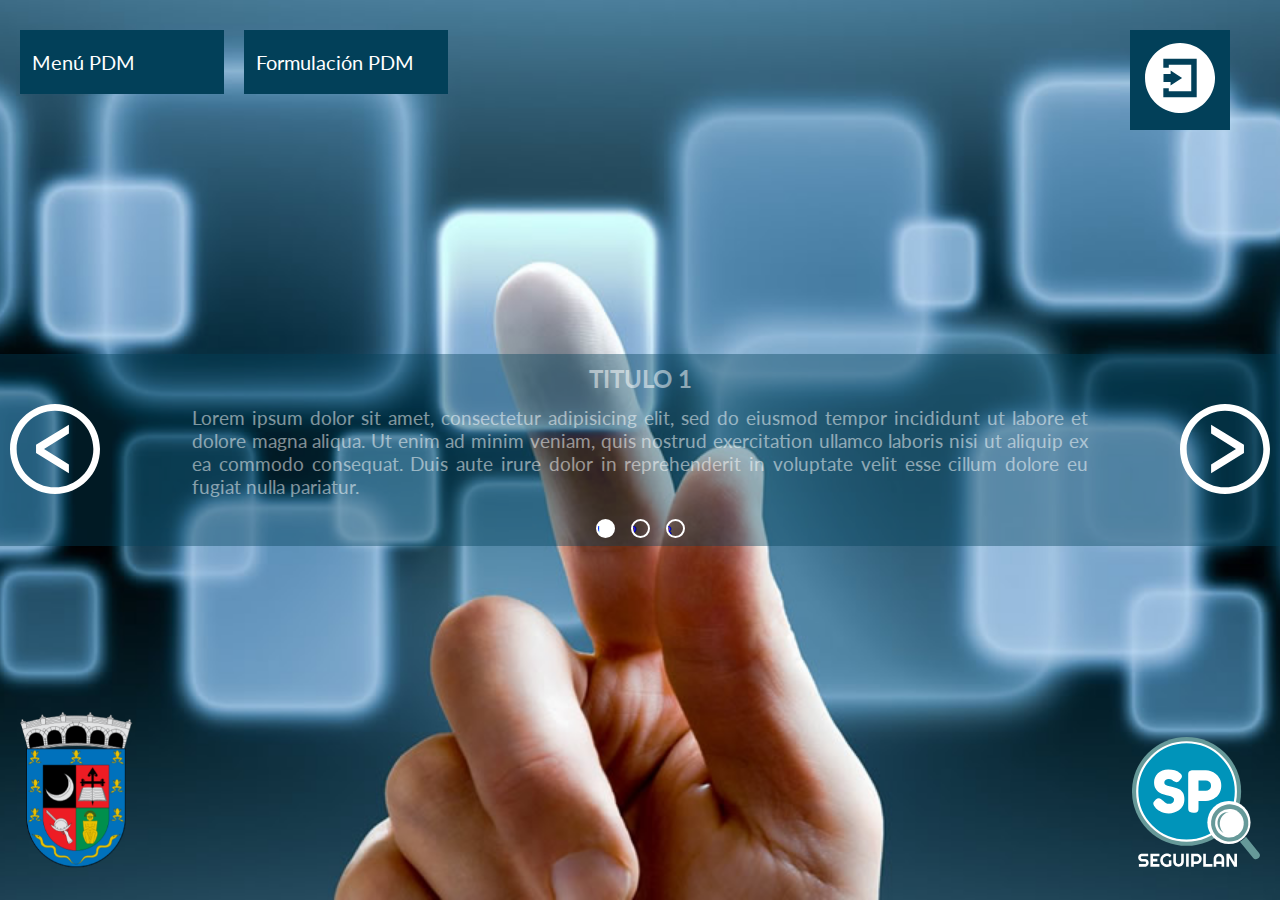
==== commit 965e5d49: "Ajustes requeridos 29/06/2017" ====
--- a/index.html
+++ b/index.html
@@ -55,7 +55,11 @@
      </div>
     
      <div class="logo">
- 		<img src="img/logo.svg" width="180" height="auto" alt="">
+ 		<img src="img/logo.svg" alt="">
+ 	 </div>
+ 	 
+ 	 <div class="logo_municipio">
+ 		<img src="img/chia.png" alt="">
  	 </div>
  	 
  	 <!-- inicio slider -->
--- a/css/sp.css
+++ b/css/sp.css
@@ -6,8 +6,25 @@
     border: 0;
 }
 
-a{
+a:link{
 	text-decoration: none;
+}
+
+a:visited{
+    color: #FFF; 
+}
+
+a:selected{
+    text-decoration: none; 
+}
+
+.enlace{
+    color: #FFF;
+}
+
+.enlace:hover{
+    color: #FFF;
+    text-decoration: none;
 }
 
 .fondo_v{
@@ -15,29 +32,22 @@
 	font-family: 'Lato', sans-serif;	
 }
 
+.flexi{
+    width: 100%;
+    height: auto;
+}
 .corpo_info{
 	background-color: #024059;
 	color: #FFF;
 	width: 96%;
 	margin: 10px auto 0;
-	height: 30px;
-	text-align: center;
-	padding-top: 10px;
+	text-align: center;
+    padding: 8px;
 }
 
 .encabezado_v{
 	width: 96%;
-	margin: 50px auto 30px;
-	text-align: right;
-	position: relative;
-}
-
-.titulo_v{
-	width: cover;
-	display: inline-block;
-	vertical-align: top;
-	position: relative;
-	float: left;
+	margin: 20px auto 30px;
 }
 
 .flecha{
@@ -49,20 +59,26 @@
 	vertical-align: top;
 }
 
-.retorno{
-	background-color: #FFF;
-	width: 500px;
-	display: inline-block;
-	text-align: left;
-	padding: 10px 10px;
-	font-size: 1.8em;
+.titulo_v{	
+	background-color: #FFF;
+	display: inline-block;
+	vertical-align: top;
+	width: 50%;
+	padding: 14px 10px;
+	font-size: 1.4em;
 	font-weight: bold;	
 	color: #024059;
-	margin-left: 10px;
+	margin-left: 4px;
+}
+
+.titulo_v img{	
+	width: 1.1em;
+	margin-right: 4px;
 }
 
 .botones_v{
 	width: cover;
+	float: right;
 	display: inline-block;
 	vertical-align: top;
 }
@@ -79,14 +95,18 @@
 }
 
 .datos_v{
+    text-align: right;
 	color: #FFF;
 	display: inline-block;
 	vertical-align: top;
 	padding-top: 6px;
 	font-weight: bold;
-	font-size: 18px;
+	font-size: 17px;
 	margin-right: 10px;
 }
+
+
+
 
 /* ------------------------------ ESTILOS INDEX ------------------------------ */
 
@@ -286,6 +306,17 @@
 	margin: 30px 20px;
 }
 
+.logo_municipio{ 
+	position: absolute;
+	left: 0px;	
+	bottom: 0px;
+}
+
+.logo_municipio img{
+	width: 7em;
+	margin: 30px 20px;
+}
+
 
 /* ------------------------------ ESTILOS HOME ------------------------------ */
 
@@ -294,111 +325,104 @@
 	font-family: 'Lato', sans-serif;
 }
 
+.verde{
+    background: green;
+}
+.azul{
+    background: blue;
+}
+.rojo{
+    background: red;
+}
+
 .contenedor_h{
 	width: 96%;
 	margin: auto;	
 	text-align: center;
+    padding-top: 2%;
 }
 
 .encabezado_h{
-	margin: 3% auto 1%;	
+	margin: 1% auto 1%;	
+}
+
+.logo_munic img{
+    height: auto;
+    width: 5em;
 }
 
 .titulo_h{
 	color: #FFF;
+    font-size: 3em;
+}
+
+.subtitulo_h{
+	color: #FFF;
 	width: 100%;
-	font-size: 5em;
-}
-
-.subtitulo_h{
-	color: #FFF;
-	width: 100%;
-	font-size: 190%;
-}
-
-.subconten1_h{
+	font-size: 1.2em;
+}
+
+.logo_h{
+    display: inline-block;    
+    vertical-align: top;
+}
+.logo_h img{
+	height: auto;
+	width: 7em;
+}
+
+.usuario_h{
+    display: inline-block;
+    color: #FFF;
+    font-weight: bold;
+    vertical-align: top;
+    margin-left: 4%;
+}
+
+.usuario_h img{
+	height: auto;
+	width: 5.8em;
+    border-radius: 3.5em;
+}
+
+.menu_h{
+	margin-top: 6%;
+	margin-bottom: 4%;
+	color: #FFF;
+}
+
+.menu_h h2{
+    display: inline;
+    font-size: 1.4em;
+}
+
+.menu_h ul{
+	left: 0;
+}
+
+.icono{
 	width: 30%;
-	display: inline-block;
-	vertical-align: top;
-}
-
-.user_h {
-	background-color: #0378A6;
-	margin: 4% 4%;
-	padding: 6% 10%;
-}
-
-#foto{
-	width: 100%;
-}
-
-#foto img{	
-	width: 80%;
-	margin-bottom:  2%;
-}
-
-.dato_nombre, .dato_fecha{
-	background-color: #FFF;
-	margin: 4% auto;	
-	color: #024059;
-	font-size: 120%;
-	font-weight: bold;
-	padding: 0.2em 0 0.2em;
-	
-}
-
-.logo_h img{
-	margin: 12% auto 14%;
-	width: 40%;
-}
-
-.subconten2_h{
-	width: 69%;
-	display: inline-block;
-	vertical-align: top;
-}
-
-.menu_h{
-	padding-top: 2%;
-	margin-bottom: 4%;
-}
-
-.menu_h h2{
-	font-size: 130%;
-}
-
-.menu_h ul{
-	color: #FFF;
-	left: 0;
-}
-
-.menu_h ul li img{
-	width: 50%;
-}
-
-.menu_h ul li{
+    margin-left: 2%;
+    text-align: center;
+    height: auto;
+    display: inline-block;
+}
+
+.menu_h ul li{	
 	background-color: #0A99C3;
-	display: inline-block;
-	width: 23%;
 	vertical-align: top;	
 	height: cover;
-	margin: 0.2em;
-	padding: 4% 0 4%;
-	transition: color 0.5s linear 0.2s;
-}
-
+    text-align: left;
+    margin-bottom: 1%;
+	padding: 2% 0 2%;
+}
 
 .menu_h ul li:hover{
 	background-color: #73C5D9;
-	color: #024059;
-}
-
-.menu_h ul li:nth-child(4n){
-	margin-right: 0;
-}
-
-.menu_h ul li img{
-	width: 50%;
+}
+
+.slider_h{
+    margin: 3% auto 1%;
 }
 
 .cambio{ 
@@ -437,7 +461,7 @@
 .botones_v1{
 	text-align: right;
 	position: absolute;
-	width: 480px;
+	width: 500px;
 	right: 2%;
 }
 
@@ -454,6 +478,7 @@
 	display: inline-block;
 	margin-left: 8px;
 	vertical-align: middle;
+    width: 53px;
 }
 
 .botones_v1 img:hover{
@@ -505,31 +530,29 @@
 	color: #FFF;
 }
 
-.contenedor_v1 div h3{
-  	margin: 14px 0 4px;
-}
-
 .contenedor_v1 div {
   	text-align: justify;
 }
 
-.contenedor_v1 .menu_v1{
-	width: cover;
-	position: static;
-	margin-bottom: 5%; /*distancia entre boton documentacion y miga de pan */
-}
-
-.contenedor_v1 .menu_sub_v1{
-	width: 48%;
-	display: inline-block;
-	vertical-align: top;
+.descrip_v1{    
+    text-align: center;
+}
+
+.titul_v1{
+    font-size: 200%;
+    font-weight: bold;
+}
+
+.menu_v1{
+    margin-top: -1.5%;
 }
 
 .contenedor_v1 .item_v1{	
 	padding: 14px 12px;
 	background-color: #0A99C3;
 	margin-bottom: 8px;
-	font-size: 1.6em;
+	font-size: 1.5em;
+    text-align: left;
 }
 
 .contenedor_v1 .item_v1:hover{
@@ -537,14 +560,10 @@
 	color: #0A99C3;
 }
 
-.contenedor_v1 .menu_v1 .item2_v1{
-	background-color: #FFF;
-	color: #024059;
-	text-align: center;
-	width: 280px;
-	height: 30px;
-	margin: auto;
-	font-size: 24px;
+.icono_v1{    
+    font-size: 1.5em;
+    margin: 0 2%;
+    vertical-align: text-bottom;
 }
 
 .contenedor_v1 .miga_v1{
@@ -553,6 +572,211 @@
 	text-align: left;
 	padding: 10px 20px;
 }
+
+
+/* ------------------------------ ESTILOS VISTA 1A ------------------------------ */
+
+
+/* ----
+#pestana_v1a{
+    margin: 2% auto;
+    background: #024059;
+}
+---- */
+
+.contenedor_v1a{  	
+  	width: 96%;
+  	margin: 20px auto 0;	
+}
+
+.contenedor_v1a li { 
+	list-style: none; 
+	float: left; 
+}
+
+.contenedor_v1a ul a{
+  	display: block;
+  	padding: 8px 14px;
+  	text-decoration: none;
+  	margin: 1px 1px 0px;
+	border-bottom: 1px solid #73C5D9;
+  	margin-left: 0;
+  	color: #024059;
+  	background: #73C5D9;
+	font-size: 16px;
+	font-weight: bold;
+	text-align: center;
+}
+
+.contenedor_v1a ul a:hover{
+  	color: #024059;
+  	background: #FFF;
+}
+
+.contenedor_v1a ul a.selected{
+  	margin-bottom: 0;
+  	color: #FFF;
+  	background: #024059;
+  	border-bottom: 1px solid #024059;
+  	cursor: default;
+}
+.contenedor_v1a div{
+  	padding: 10px 10px 8px 10px;
+  	*padding-top: 3px;
+  	*margin-top: -15px;
+  	clear: left;
+  	background: #024059;
+	color: #FFF;
+}
+
+.contenedor_v1a div {
+  	text-align: justify;
+}
+
+.descrip_v1a{    
+    text-align: center;
+     margin-top: -1.5%;
+}
+
+.titul_v1a{
+    font-size: 150%;
+    font-weight: bold;
+   
+}
+
+.contenedor_v1a .item_v1a{	
+	padding: 10px;
+    height: 7em;
+	background: #0A99C3;
+	margin-bottom: 8px;
+	font-size: 1.5em;
+    text-align: center;
+}
+
+.item_v1a:hover{
+	background-color: #FFF;
+	color: #0A99C3;
+    cursor: pointer;
+}
+
+.icono_v1a{    
+    font-size: 1.5em;
+    display: block;
+    margin: 4% 0 2%;    
+    vertical-align: text-bottom;
+}
+
+.item_nom{
+    display: block;
+    margin: 4% 0 2%;
+}
+
+.contenedor_v1a .miga_v1a{
+	background-color: #FFF;
+	color: #024059;
+	text-align: left;
+	padding: 10px 20px;
+}
+
+
+/* ------------------------------ ESTILOS VISTA 1B ------------------------------ */
+
+/* ----
+#pestana_v1b{
+    margin: 2% auto;
+    background: #024059;
+}
+---- */
+
+.contenedor_v1b{  	
+  	width: 96%;
+  	margin: 20px auto 0;	
+}
+
+.contenedor_v1b li { 
+	list-style: none; 
+	float: left; 
+}
+
+.contenedor_v1b ul a{
+  	display: block;
+  	padding: 8px 14px;
+  	text-decoration: none;
+  	margin: 1px 1px 0px;
+	border-bottom: 1px solid #73C5D9;
+  	margin-left: 0;
+  	color: #024059;
+  	background: #73C5D9;
+	font-size: 16px;
+	font-weight: bold;
+	text-align: center;
+}
+
+.contenedor_v1b ul a:hover{
+  	color: #024059;
+  	background: #FFF;
+}
+
+.contenedor_v1b ul a.selected{
+  	margin-bottom: 0;
+  	color: #FFF;
+  	background: #024059;
+  	border-bottom: 1px solid #024059;
+  	cursor: default;
+}
+.contenedor_v1b div{
+  	padding: 10px 10px 8px 10px;
+  	*padding-top: 3px;
+  	*margin-top: -15px;
+  	clear: left;
+  	background: #024059;
+	color: #FFF;
+}
+
+.contenedor_v1b div {
+  	text-align: justify;
+}
+
+.descrip_v1b{    
+    text-align: center;
+}
+
+.titul_v1b{
+    font-size: 200%;
+    font-weight: bold;
+}
+
+.menu_v1b{
+    margin-top: -1.5%;
+}
+
+.contenedor_v1b .item_v1b{	
+	padding: 14px 12px;
+	background-color: #0A99C3;
+	margin-bottom: 8px;
+	font-size: 1.5em;
+    text-align: left;
+}
+
+.contenedor_v1b .item_v1b:hover{
+	background-color: #FFF;
+	color: #0A99C3;
+}
+
+.icono_v1b{    
+    font-size: 1.5em;
+    margin: 0 2%;
+    vertical-align: text-bottom;
+}
+
+.contenedor_v1b .miga_v1b{
+	background-color: #FFF;
+	color: #024059;
+	text-align: left;
+	padding: 10px 20px;
+}
+
+
 
 /* ------------------------------ ESTILOS VISTA 2 ------------------------------ */
 
@@ -561,7 +785,7 @@
   	margin: 20px auto 0;
 	padding-top: 20px;
 	background-color: #024059;
-	padding-bottom: 10%; /*distancia entre menu derecho y miga de pan */
+	padding-bottom: 3%; /*distancia entre menu derecho y miga de pan */
 }
 
 .contenedor_v2 ul{ 
@@ -591,6 +815,18 @@
   	color: #024059;
   	background: #0A99C3;
   	cursor: default;
+    font-weight: bold;
+}
+
+.icono_v2{
+    font-size: 200%;
+    display: inline-block;
+    vertical-align: middle;
+    margin-right: 4%;
+}
+.selector_v2{
+    display: inline-block;
+    vertical-align: middle;
 }
 
 .contenedor_v2 div{
@@ -739,7 +975,7 @@
 
 /* ------------------------------ ESTILOS VISTA 4 ------------------------------ */
 
-.contenedor_v1{  	
+.contenedor_v4{  	
   	width: 96%;
   	margin: 20px auto 0;	
 }
@@ -806,7 +1042,8 @@
 
 .contenedor_v4 .item_v4{	
 	padding: 14px 12px;
-	background-color: #0A99C3;
+	/*background-color: #0A99C3;*/
+    background: green;
 	margin-bottom: 8px;
 	font-size: 1.6em;
 }
@@ -833,38 +1070,37 @@
 	padding: 10px 20px;
 }
 
+.cont_item{
+    margin: 1% 2%;
+    text-align: center;
+    background: red;
+}
+
+#item1a, #item1b{
+  	position: relative;
+}
+
 #item1a{
 	background-color: #0378A6;
-	width: 96%;
-	margin: 6% auto 2%;
-	text-align: center;
-}
-
-#item1b, #item1c, #item1d, #item1e{
-	width: 96%;
+	text-align: center;
+}
+
+#item1b{	
 	margin: auto;
 	text-align: center;
-	display: none;
-}
-
-#item1c, #item1e{
-  	background-color: #0378A6;
-}
-
-#item1b, #item1d{
-	background-color: #73C5D9;
-	color: #024059;
-}
-
-#item1a img, #item1b img, #item1c img, #item1d img, #item1e img{
+    background-color: #73C5D9;
+	color: #024059;
+}
+
+/*#item1a img, #item1b img{/*
 	display: inline-block;
 	width: 18px;
 	margin-left: 0.5%;
 	vertical-align: middle;
 	float: right;
-}
-
-#item1a p, #item1b p, #item1c p, #item1d p, #item1e p, #result p{
+} esltilo de las flechas desplegables*/
+
+#item1a p, #item1b p{
 	margin-bottom: 1%;
 	font-weight: bold;
 	display: inline-block;
@@ -875,10 +1111,9 @@
 #result{
   	background-color: #FFF;
 	color: #024059;
-	width: 90%;
+	width: 98%;
 	margin: 2% auto 4%;
 	text-align: center;
-	display: none;
 	padding: 1%;
 }
 
@@ -937,19 +1172,21 @@
 	}
 }
 
-@media screen and (max-width:600px) {
+@media screen and (max-width:855px) {
 	
 /* ---- COMPARTIDOS ---- */
 	.encabezado_v{
 		text-align: center;
+		margin: 2% auto 4%;
 	}
 	.titulo_v{
-		width: 100%;
-		margin-bottom: 6px;
+		width: 90%;
+		margin: auto;
 	}	
-	.botones_v img{
-		width: 43px;
-		margin-left: 2px;
+	.botones_v{
+		width: 98%;
+		float: left;
+		margin: 1% 0 2% 1%;
 	}
 	.datos_v{
 		padding-top: 3px;
@@ -988,8 +1225,67 @@
 		visibility: hidden;
 		height: 0;
 	}
-
-	
-}
-
-
+	
+/* ---- VISTA1 ---- */
+.contenedor_v2{
+		margin-top: 8%; 
+	}
+	
+}
+
+@media screen and (max-width:600px) {
+	
+/* ---- COMPARTIDOS ---- */
+	.encabezado_v{
+		text-align: center;
+	}
+	.titulo_v{
+		width: 100%;
+		margin-bottom: 6px;
+	}	
+	.botones_v img{
+		width: 43px;
+		margin-left: 2px;
+	}
+	.datos_v{
+		padding-top: 3px;
+		font-size: 16px;
+		text-align: right;
+	}
+	
+/* ---- HOME ---- */	
+	.subconten1_h{
+		width: 100%;		
+	}
+	.subconten2_h{
+		width: 100%;
+	}
+	.encabezado_h{
+		font-size: 50%;
+	}
+	.user_h{
+		width: 70%;
+		margin-bottom: 0;
+	}
+	.logo_h{
+		width: 48%;
+	}
+	.logo_h img{
+		visibility: hidden;
+		height: 0;
+	}
+	
+/* ---- VISTA1 ---- */	
+	.contenedor_v1 .menu_sub_v1{
+		width: 100%;		
+		font-size: 90%;
+	}	
+	.datos_v1{
+		visibility: hidden;
+		height: 0;
+	}
+
+	
+}
+
+
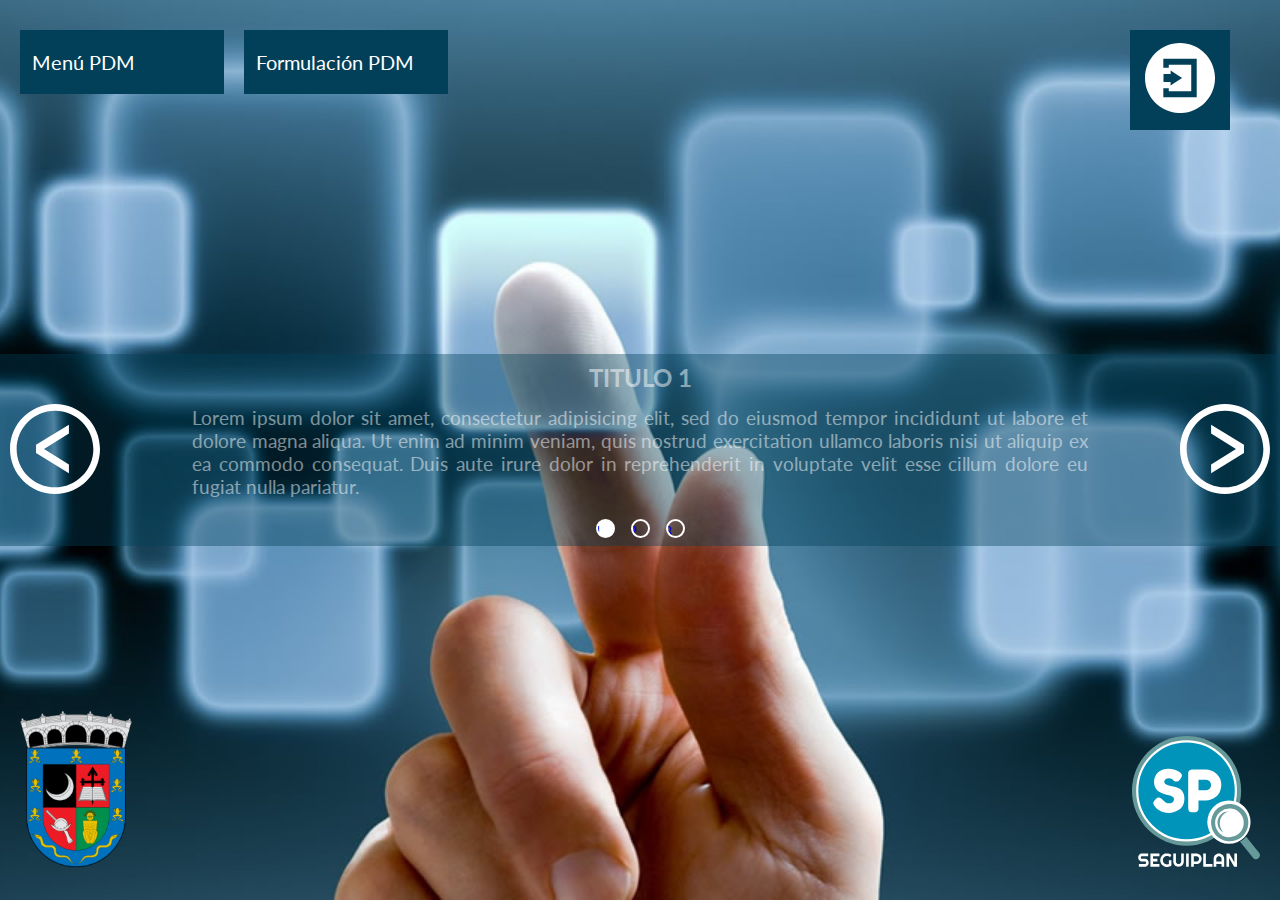
==== commit 7ae708a6: "Ajustes 07/07/2017" ====
--- a/index.html
+++ b/index.html
@@ -43,8 +43,8 @@
 						<label for="contrasena">Contraseña</label><br>
 						<input class="caja" type="password" id="contrasena" /><br><br>
 												
-						<a href="#"><div class="boton"><div class="cerrar">CANCELAR</div></div></a>						
-						<input class="boton" type="submit" value="INGRESAR" />					
+						<a href="#"><div class="boton biselado"><div class="cerrar">CANCELAR</div></div></a>						
+						<input class="boton biselado" type="submit" value="INGRESAR" />					
 					</form>
 					
 				  </div><br>
--- a/css/sp.css
+++ b/css/sp.css
@@ -4,6 +4,8 @@
     margin: 0;
     padding: 0;
     border: 0;
+    line-height: 1.2;
+    font-family: 'Lato', sans-serif;
 }
 
 a:link{
@@ -28,8 +30,7 @@
 }
 
 .fondo_v{
-	background-color: #0378A6;
-	font-family: 'Lato', sans-serif;	
+	background-color: #0378A6;		
 }
 
 .flexi{
@@ -53,7 +54,7 @@
 .flecha{
 	background-color: #FFF;
 	width: 50px;	
-	padding: 8.5px 2px;
+	padding: 10px 2px;
 	text-align: center;
 	display: inline-block;
 	vertical-align: top;
@@ -68,7 +69,7 @@
 	font-size: 1.4em;
 	font-weight: bold;	
 	color: #024059;
-	margin-left: 4px;
+	margin-left: 2px;
 }
 
 .titulo_v img{	
@@ -86,12 +87,13 @@
 .botones_v img{
 	width: 53px;
 	display: inline-block;
+    background: #024059;
 	vertical-align: top;
 	margin-left: 2px;
 }
 
 .botones_v img:hover{
-	opacity: 0.6;
+	background: #73C5D9;
 }
 
 .datos_v{
@@ -105,8 +107,21 @@
 	margin-right: 10px;
 }
 
-
-
+.biselado{
+    border-radius: 0.6em;  
+    box-shadow: 
+        inset 4px 4px 4px rgba(115,197,217,.7), 
+        inset -4px -4px 5px rgba(0,0,0,.2), 
+        4px 4px 10px rgba(0,0,0,.4);
+}
+
+.biselado:hover{
+    border-radius: 0.6em;  
+    box-shadow: 
+        inset 3px 3px 3px rgba(255,255,255,.1),
+        inset -4px -4px 5px rgba(0,0,0,.2), 
+        4px 4px 10px rgba(0,0,0,.4);
+}
 
 /* ------------------------------ ESTILOS INDEX ------------------------------ */
 
@@ -198,6 +213,7 @@
 	vertical-align: middle;
 	text-decoration: none;
 	display: inline-block;
+    cursor: pointer;
 }
 
 .cerrar{
@@ -325,16 +341,6 @@
 	font-family: 'Lato', sans-serif;
 }
 
-.verde{
-    background: green;
-}
-.azul{
-    background: blue;
-}
-.rojo{
-    background: red;
-}
-
 .contenedor_h{
 	width: 96%;
 	margin: auto;	
@@ -346,6 +352,11 @@
 	margin: 1% auto 1%;	
 }
 
+.logo_munic{
+    display: inline-block;    
+    vertical-align: top;
+}
+
 .logo_munic img{
     height: auto;
     width: 5em;
@@ -353,7 +364,7 @@
 
 .titulo_h{
 	color: #FFF;
-    font-size: 3em;
+    font-size: 2.8em;
 }
 
 .subtitulo_h{
@@ -362,10 +373,6 @@
 	font-size: 1.2em;
 }
 
-.logo_h{
-    display: inline-block;    
-    vertical-align: top;
-}
 .logo_h img{
 	height: auto;
 	width: 7em;
@@ -436,24 +443,41 @@
 	height: auto;
 }
 
+.corpo_info_h{
+	background-color: #0378A6;
+	color: #FFF;
+	width: 94%;
+    height: 60px;
+	margin: 4px auto 0;
+    text-align: center;
+}
+
+.corporativa_h{
+    display: inline-block;
+    margin-top: 20px;
+    margin-right: -10%;
+    position: relative;
+}
+
 .botones_h{
-	text-align: right;
-	margin-top: 2%;
-	position: relative;
+    display: inline-block;
+    float: right;
+    width: 160px;
+    margin-top: 0.65%;
 }
 
 .botones_h li{
-	margin-left: 2%;
+	margin-left: 1%;
 	display: inline;
 }
 
 .botones_h li img{
+	width: 40px;
+	transition: width 0.3s ease-out 0.2s;
+}
+
+.botones_h li img:hover{
 	width: 50px;
-	transition: width 0.3s ease-out 0.2s;
-}
-
-.botones_h li img:hover{
-	width: 60px;
 }
 
 /* ------------------------------ ESTILOS VISTA 1 ------------------------------ */
@@ -476,13 +500,26 @@
 
 .botones_v1 img{
 	display: inline-block;
+    background: #024059;
 	margin-left: 8px;
 	vertical-align: middle;
     width: 53px;
 }
 
 .botones_v1 img:hover{
-	opacity: 0.6;
+	background: #73C5D9;
+}
+
+.botones_v img{
+	width: 53px;
+	display: inline-block;
+    background: #024059;
+	vertical-align: top;
+	margin-left: 2px;
+}
+
+.botones_v img:hover{
+	background: #73C5D9;
 }
 
 .contenedor_v1{  	
@@ -507,6 +544,7 @@
 	font-size: 16px;
 	font-weight: bold;
 	text-align: center;
+    border-radius: 10px 10px 0 0;
 }
 
 .contenedor_v1 ul a:hover{
@@ -586,7 +624,12 @@
 
 .contenedor_v1a{  	
   	width: 96%;
-  	margin: 20px auto 0;	
+  	margin: 10px auto 0;	
+}
+
+.interior_v1a{
+    width: 98%;
+    margin: auto;
 }
 
 .contenedor_v1a li { 
@@ -652,7 +695,6 @@
 	font-size: 1.5em;
     text-align: center;
 }
-
 .item_v1a:hover{
 	background-color: #FFF;
 	color: #0A99C3;
@@ -664,6 +706,7 @@
     display: block;
     margin: 4% 0 2%;    
     vertical-align: text-bottom;
+    color: #F7FE2E;
 }
 
 .item_nom{
@@ -692,6 +735,12 @@
   	width: 96%;
   	margin: 20px auto 0;	
 }
+
+.interior_v1b{
+    width: 98%;
+    margin: auto;
+}
+
 
 .contenedor_v1b li { 
 	list-style: none; 
@@ -756,6 +805,7 @@
 	margin-bottom: 8px;
 	font-size: 1.5em;
     text-align: left;
+    vertical-align: middle;
 }
 
 .contenedor_v1b .item_v1b:hover{
@@ -766,7 +816,7 @@
 .icono_v1b{    
     font-size: 1.5em;
     margin: 0 2%;
-    vertical-align: text-bottom;
+    vertical-align: middle;
 }
 
 .contenedor_v1b .miga_v1b{
@@ -904,7 +954,7 @@
   	margin: 20px auto 0;
 	padding-top: 20px;
 	background-color: #024059;
-	padding-bottom: 10%; /*distancia entre menu derecho y miga de pan */
+	padding-bottom: 3%; /*distancia entre menu derecho y miga de pan */
 }
 
 .menu_v3{
@@ -919,7 +969,7 @@
 
 .subitem_v3 li{
 	background-color: #FFF;
-	margin: 2% 1%;
+	margin: 1% 1%;
 	width: 300px;
 	padding: 10px 0;
 	font-weight: bold;
@@ -963,7 +1013,7 @@
     width: 100%;
     height: 0;
     overflow: hidden;    
-    margin: 0 auto 2%;
+    margin: 0 auto 1%;
 	text-align: center;
     background-color: #0378A6;
 }
@@ -996,7 +1046,8 @@
   	background-color: #73C5D9;
 	font-size: 16px;
 	font-weight: bold;
-	text-align: center;
+	text-align: center;    
+    border-radius: 10px 10px 0 0;
 }
 
 .contenedor_v4 ul a:hover{
@@ -1112,7 +1163,7 @@
   	background-color: #FFF;
 	color: #024059;
 	width: 98%;
-	margin: 2% auto 4%;
+	margin: 2% auto 0.2%;
 	text-align: center;
 	padding: 1%;
 }
@@ -1208,13 +1259,6 @@
 		width: 70%;
 		margin-bottom: 0;
 	}
-	.logo_h{
-		width: 48%;
-	}
-	.logo_h img{
-		visibility: hidden;
-		height: 0;
-	}
 	
 /* ---- VISTA1 ---- */	
 	.contenedor_v1 .menu_sub_v1{
@@ -1267,13 +1311,6 @@
 		width: 70%;
 		margin-bottom: 0;
 	}
-	.logo_h{
-		width: 48%;
-	}
-	.logo_h img{
-		visibility: hidden;
-		height: 0;
-	}
 	
 /* ---- VISTA1 ---- */	
 	.contenedor_v1 .menu_sub_v1{
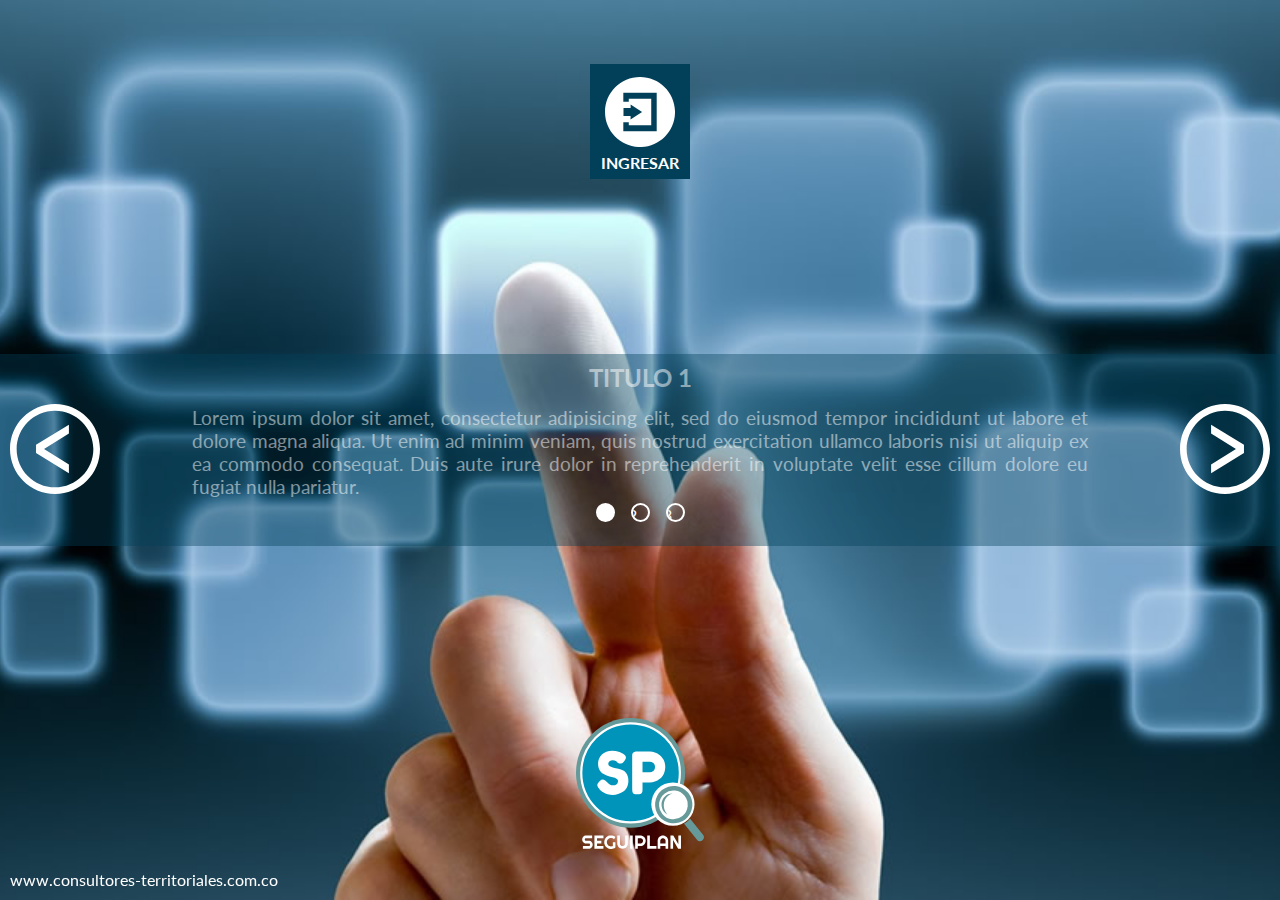
==== commit b4fbf0f9: "05-12-2017" ====
--- a/index.html
+++ b/index.html
@@ -6,35 +6,21 @@
   <link rel="stylesheet" href="css/superslides.css">
   <link rel="stylesheet" href="css/sp.css">
   <link href="https://fonts.googleapis.com/css?family=Lato" rel="stylesheet">
+  <link rel="stylesheet" href="css/style.css"> 
 </head>
 <body class="fondo">
   <!-- botones de arriba -->
    <div class="botonera">
-    <!-- botones menu PMD -->
-	  <div id="pdm">
-				<ul class="nav">				
-					<li><a href="">Menú PDM</a>
-						<ul>
-							<li><a href="">Así vamos con el PDM</a></li>		
-						</ul>
-					</li>
-					<li><a href="">Formulación PDM</a>
-						<ul>
-							<li><a href="">Programa de gobierno</a></li>
-							<li><a href="">Tabla sectoriales</a></li>
-							<li><a href="">Acuerdo 97 de 2016 PDM</a></li>
-							<li><a href="">Diagnostico infancia y adolencencia</a></li>
-							<li><a href="">Diagnostico PDM (2013-2016)</a></li>
-						</ul>
-					</li>				
-				</ul>
-		</div> 
        <!-- modal de ingreso -->
     	<div class="ingreso">
-    		<a href="#ir_a_modal"><img src="img/ingreso.svg" width="60px" height="60px" alt=""></a>
+    		<a href="#ir_a_modal">
+    		    <img src="img/ingreso.svg" width="60px" height="60px" alt="">
+                <p>INGRESAR</p>
+            </a>
     		<div id="ir_a_modal">
 			  <div class="modal-contenido">				
 				 <div class="bienvenida"> Bienvenido: ingrese sus datos <br> para acceder al sistema</div>
+				 <a class="cerrar" href="#"><span class="icon-circle-with-cross"></span></a>
 				  <div class="ingreso_form">
 					<form action="">
 						<label for="dni">Documento</label><br>
@@ -42,8 +28,6 @@
 
 						<label for="contrasena">Contraseña</label><br>
 						<input class="caja" type="password" id="contrasena" /><br><br>
-												
-						<a href="#"><div class="boton biselado"><div class="cerrar">CANCELAR</div></div></a>						
 						<input class="boton biselado" type="submit" value="INGRESAR" />					
 					</form>
 					
@@ -54,14 +38,6 @@
     	</div>
      </div>
     
-     <div class="logo">
- 		<img src="img/logo.svg" alt="">
- 	 </div>
- 	 
- 	 <div class="logo_municipio">
- 		<img src="img/chia.png" alt="">
- 	 </div>
- 	 
  	 <!-- inicio slider -->
  	  <div class="deslizador">
 		  	  <div id="slides">
@@ -99,6 +75,14 @@
 		 </div>	
  	 <!-- final slider -->
  	 
+     <div class="logo">
+ 		<img src="img/logo.svg" alt="">
+ 	 </div>
+ 	 
+ 	 <a href="http://www.consultores-territoriales.com.co/" target="_blank" class="enlace_web">
+ 	 www.consultores-territoriales.com.co
+ 	 </a>
+ 	 
   <script src="js/jquery-3.1.0.min.js"></script>  
   <script src="js/jquery.superslides.js" type="text/javascript" charset="utf-8"></script>
   <script>	  
--- a/css/superslides.css
+++ b/css/superslides.css
@@ -69,7 +69,7 @@
   zoom: 1;
   *display: inline;
   background-image: url("[data-uri]");
-  margin: 8px;
+  margin: 8px 8px 24px;
   overflow: hidden;
   text-indent: -100%;
 }
--- a/css/sp.css
+++ b/css/sp.css
@@ -6,18 +6,27 @@
     border: 0;
     line-height: 1.2;
     font-family: 'Lato', sans-serif;
+    list-style: none;
 }
 
 a:link{
+    color: #FFF;
 	text-decoration: none;
 }
 
 a:visited{
-    color: #FFF; 
+	color: #FFF;
+	text-decoration: none;
+}
+
+a:hover{
+    color: #FFF;
+	text-decoration: none;
 }
 
 a:selected{
-    text-decoration: none; 
+    color: #FFF;
+	text-decoration: none;
 }
 
 .enlace{
@@ -37,62 +46,48 @@
     width: 100%;
     height: auto;
 }
-.corpo_info{
-	background-color: #024059;
-	color: #FFF;
-	width: 96%;
-	margin: 10px auto 0;
-	text-align: center;
-    padding: 8px;
-}
-
-.encabezado_v{
-	width: 96%;
-	margin: 20px auto 30px;
-}
-
-.flecha{
-	background-color: #FFF;
-	width: 50px;	
-	padding: 10px 2px;
-	text-align: center;
-	display: inline-block;
-	vertical-align: top;
+
+.contenedor_encabezado{  	
+  	width: 98%;
+    margin: 1% auto 0;
 }
 
 .titulo_v{	
-	background-color: #FFF;
-	display: inline-block;
-	vertical-align: top;
-	width: 50%;
-	padding: 14px 10px;
+    display: flex;
+    justify-content: center;
+    align-content: center;
+    flex-direction: column;
+    height: 100%;
+    width: 100%;
+    padding: 0 2%;
+    vertical-align: middle;
+    background: #FFF;
 	font-size: 1.4em;
 	font-weight: bold;	
 	color: #024059;
-	margin-left: 2px;
-}
-
-.titulo_v img{	
-	width: 1.1em;
-	margin-right: 4px;
-}
-
-.botones_v{
+    color: #0378A6;	
+}
+
+.titulo_v span p{	
+    display: inline;
+    margin-left: 2%;
+    font-weight: bold;
+}
+
+.menu_general{
 	width: cover;
 	float: right;
 	display: inline-block;
-	vertical-align: top;
-}
-
-.botones_v img{
+}
+
+.menu_general img{
 	width: 53px;
-	display: inline-block;
-    background: #024059;
-	vertical-align: top;
-	margin-left: 2px;
-}
-
-.botones_v img:hover{
+    background: #024059;    
+    transition: all 0.6s ease-out;
+	vertical-align: baseline;
+}
+
+.menu_general img:hover{
 	background: #73C5D9;
 }
 
@@ -123,6 +118,17 @@
         4px 4px 10px rgba(0,0,0,.4);
 }
 
+.corpo_info{
+	background: #024059;
+    margin: auto;
+	color: #FFF;
+    position: fixed;
+    bottom: 0;
+    width: 100%;
+	text-align: center;
+    padding: 8px;
+}
+
 /* ------------------------------ ESTILOS INDEX ------------------------------ */
 
 .fondo{
@@ -139,13 +145,11 @@
 
 .ingreso{
 	width: 100px;
-	height: 100px;
-	float: left;
-	position: absolute;
-	right: 0;
-	margin-right: 50px;
+	height: 115px;
+	margin: 5% auto 5%;
 	background-color: #024059;
 	text-align: center;
+    font-weight: bold;
 }
 
 .ingreso img{
@@ -154,6 +158,10 @@
 	height: 70px;
 }
 
+.ingreso p{
+	margin-top: 3px;
+}
+
 .bienvenida{
 	padding-top: 10px;
 	font-size: 20px;
@@ -179,7 +187,7 @@
   background-color: #024059;
   width: 420px;
   height: 360px;
-  margin: 10% auto 15%;
+  margin: 12% auto 0;
   position: relative;
   color: #FFF;	
   text-align: center;
@@ -206,80 +214,40 @@
 	background-color: #0A99C3;
 	width: 120px;
 	height: 30px;
-	margin: 10px 22px;
+	margin: 10px auto;
 	font-size: 18px;
 	color: #FFF;
-	text-align: center;
 	vertical-align: middle;
 	text-decoration: none;
-	display: inline-block;
+	display: block;
     cursor: pointer;
 }
 
 .cerrar{
-	margin-top: 4px;
+    display: block;
+    position: absolute;
+    right: 2px;
+    top: 2px;
+    width: 30px;
+    height: 30px;
+    font-size: 25px;
+    text-align: center;
+    padding-top: 2px;
+}
+
+.cerrar:hover{
+    background-color: #FFF;
+    color: #024059;
 }
 
 #aviso{
 	background-color: #73C5D9;
 	width: 100%;	
-	height: 30px;
+	height: 34px;
 	color: #024059;
 	padding-top: 10px;
 	font-weight: bold;
 }
-
-/* Menu PDM */
-
-#pdm {
-	padding-top: 30px;
-	width:500px;
-	font-size: 20px;
-}
-
-ul{
-	list-style: none;	
-}
-
-.nav > li {
-	float: left;
-}
-
-.nav li a {
-	width: 180px;
-	background-color: #024059;
-	color: #fff;
-	text-decoration: none;
-	padding: 20px 12px;
-	display: block;
-	margin-left: 20px;
-}
-
-.nav li a:hover {
-	background-color: #FFF;
-	color: #024059;
-}
-
-.nav li ul {
-	display: none;
-	position: absolute;
-	min-width: 140px;
-}
-
-.nav li:hover > ul {
-	display: block;
-}
-
-.nav li ul li {
-	position:relative;
-}
-
-.nav li ul li ul {
-	right:-140px;
-	top:0px;
-}
-	
-/* fin menu PDM */
 
 .deslizador{
 	width: 100%;
@@ -312,9 +280,12 @@
 }
 
 .logo{ 
-	position: absolute;
-	right: 0px;	
-	bottom: 0px;
+	margin: auto;
+    position: absolute;
+    bottom: 2%;
+    width: 100%;
+	text-align: center;
+    z-index: -6;
 }
 
 .logo img{
@@ -322,15 +293,12 @@
 	margin: 30px 20px;
 }
 
-.logo_municipio{ 
-	position: absolute;
-	left: 0px;	
-	bottom: 0px;
-}
-
-.logo_municipio img{
-	width: 7em;
-	margin: 30px 20px;
+.enlace_web{
+	margin: auto;
+    position: absolute;
+    bottom: 1%;
+    padding: 2px 10px;
+	text-align: center;
 }
 
 
@@ -355,6 +323,7 @@
 .logo_munic{
     display: inline-block;    
     vertical-align: top;
+    margin-right: 6%;
 }
 
 .logo_munic img{
@@ -378,163 +347,116 @@
 	width: 7em;
 }
 
-.usuario_h{
-    display: inline-block;
-    color: #FFF;
-    font-weight: bold;
-    vertical-align: top;
-    margin-left: 4%;
-}
-
-.usuario_h img{
-	height: auto;
-	width: 5.8em;
-    border-radius: 3.5em;
-}
-
 .menu_h{
-	margin-top: 6%;
-	margin-bottom: 4%;
-	color: #FFF;
-}
-
-.menu_h h2{
-    display: inline;
+    background-color: #0A99C3;
+    margin: 6% auto 0;
+	padding: 2% 0 2%;
+    width: 96%;
+    transition: width 0.3s ease-out 0.2s;
+}
+
+.menu_h:hover{
+	background-color: #73C5D9;
+    width: 100%;
+}
+
+.menu_h h2{    
     font-size: 1.4em;
-}
-
-.menu_h ul{
-	left: 0;
+    padding: 2% 0;
 }
 
 .icono{
-	width: 30%;
-    margin-left: 2%;
     text-align: center;
-    height: auto;
-    display: inline-block;
-}
-
-.menu_h ul li{	
-	background-color: #0A99C3;
-	vertical-align: top;	
-	height: cover;
-    text-align: left;
-    margin-bottom: 1%;
-	padding: 2% 0 2%;
-}
-
-.menu_h ul li:hover{
-	background-color: #73C5D9;
+}
+
+.icono img{
+	width: 20%;
+}
+
+.nombre_munic{    
+    font-size: 2em;
+}
+
+.nombre_munic h1{
+    width: 50%;
+    padding: 1% 0;    
+    margin: auto;
+    background: #FFF;
+    color: #0378A6;
+    font-weight: bold;
+    border-radius: 2em;
+    font-size: 0.8em;
 }
 
 .slider_h{
-    margin: 3% auto 1%;
+    margin: 0 auto 1%;
+    padding: 2% 0 
 }
 
 .cambio{ 
 	position: relative;
 	background-color: #0378A6;
- 	height: 20em;	
-}
-
-.cambio img{ 
-	width: 100%;
-	height: auto;
+ 	height: 12em;
+    color: #FFF;
+    padding: 2% 2% 0;
+}
+
+.item_h{
+    
+}
+
+.user_h{
+    position: relative;
+    display: inline-block;
+    padding-top: 4%;
+}
+
+.user_h ul li{
+    margin: 5px 0 0;
+    
+}
+
+.user_h img{
+    width: 40px;
+    border-radius: 20px;
+    cursor: pointer;
 }
 
 .corpo_info_h{
 	background-color: #0378A6;
-	color: #FFF;
-	width: 94%;
-    height: 60px;
-	margin: 4px auto 0;
+    position: fixed;
+    bottom: 0;	
+	width: 100%;
     text-align: center;
-}
-
-.corporativa_h{
-    display: inline-block;
-    margin-top: 20px;
-    margin-right: -10%;
-    position: relative;
-}
-
-.botones_h{
-    display: inline-block;
-    float: right;
-    width: 160px;
-    margin-top: 0.65%;
-}
-
-.botones_h li{
-	margin-left: 1%;
-	display: inline;
-}
-
-.botones_h li img{
-	width: 40px;
-	transition: width 0.3s ease-out 0.2s;
-}
-
-.botones_h li img:hover{
-	width: 50px;
+    z-index: 50;
+}
+
+.corpo_info_h p{
+    color: #FFF;
+    margin: 1% 0;
 }
 
 /* ------------------------------ ESTILOS VISTA 1 ------------------------------ */
-
-.botones_v1{
-	text-align: right;
-	position: absolute;
-	width: 500px;
-	right: 2%;
-}
-
-.datos_v1{	
-	color: #FFF;
-	display: inline-block;
-	vertical-align: top;
-	font-weight: bold;
-	font-size: 17px;
-	margin-right: 6px;
-}
-
-.botones_v1 img{
-	display: inline-block;
-    background: #024059;
-	margin-left: 8px;
-	vertical-align: middle;
-    width: 53px;
-}
-
-.botones_v1 img:hover{
-	background: #73C5D9;
-}
-
-.botones_v img{
-	width: 53px;
-	display: inline-block;
-    background: #024059;
-	vertical-align: top;
-	margin-left: 2px;
-}
-
-.botones_v img:hover{
-	background: #73C5D9;
-}
 
 .contenedor_v1{  	
   	width: 96%;
-  	margin: 20px auto 0;	
-}
-
+  	margin: auto;
+}
+
+/* ++++++ inicio pestañas ++++++ */
 .contenedor_v1 li { 
 	list-style: none; 
 	float: left; 
 }
 
 .contenedor_v1 ul a{
-  	display: block;
-  	padding: 8px 14px;
+    display: flex;
+    justify-content: center;
+    align-content: center;
+    flex-direction: column;
+    height: 100%;
+    width: 100%;
+  	padding: 10px 14px;
   	text-decoration: none;
   	margin: 1px 1px 0px;
 	border-bottom: 1px solid #73C5D9;
@@ -559,10 +481,10 @@
   	border-bottom: 1px solid #024059;
   	cursor: default;
 }
+/* ++++++ final pestañas ++++++ */
+
 .contenedor_v1 div{
   	padding: 10px 10px 8px 10px;
-  	*padding-top: 3px;
-  	*margin-top: -15px;
   	clear: left;
   	background: #024059;
 	color: #FFF;
@@ -586,60 +508,265 @@
 }
 
 .contenedor_v1 .item_v1{	
+	padding: 14px 12px;
+	background-color: #0A99C3;
+    transition: all 0.6s ease-out;
+	margin-bottom: 8px;
+	font-size: 1.5em;
+    text-align: left;
+}
+
+.contenedor_v1 .item_v1:hover{
+	background-color: #FFF;
+	color: #0A99C3;
+}
+
+.icono_v1{    
+    font-size: 1.5em;
+    margin: 0 2%;
+    vertical-align: text-bottom;
+}
+
+
+/* ------------------------------ ESTILOS VISTA 1A ------------------------------ */
+
+.contenedor_v1a{  	
+  	width: 96%;
+  	margin: 2.5% auto 0;
+    padding: 1.5%;
+    background: #024059;
+}
+
+.grupov1a div{
+    margin: 2% 0;
+}
+
+.contenedor_v1a .item_v1a{
+    display: flex;
+    justify-content: center;
+    align-content: center;
+    text-align: center;
+    flex-direction: column;
+    height: 100%;
+	padding: 4% 1%;
+	background: #0A99C3;
+	font-size: 1.5em;
+    transition: all 0.6s ease-out;
+}
+
+.item_v1a:hover{
+	background-color: #FFF;
+	color: #0A99C3;
+    cursor: pointer;
+}
+
+.icono_v1a{    
+    font-size: 1.5em;
+    display: block;
+    margin: 4% 0 2%;    
+    vertical-align: text-bottom;
+    color: #F7FE2E;
+}
+
+.item_nom{
+    display: block;
+    margin: 4% 0 2%;
+}
+
+/* ------------------------------ ESTILOS VISTA 1B ------------------------------ */
+
+.contenedor_v1b{  	
+  	width: 96%;
+  	margin: 2% auto 0;
+    padding: 2% 2% 3%;
+    background: #024059;
+}
+
+.descrip_v1b{    
+    text-align: center;
+    margin: 0.5% auto 3%;
+}
+
+.titul_v1b{
+    font-size: 200%;
+    font-weight: bold;
+    color: #FFF;
+}
+
+.menu_v1b{
+    
+}
+
+.contenedor_v1b .item_v1b{	
 	padding: 14px 12px;
 	background-color: #0A99C3;
 	margin-bottom: 8px;
 	font-size: 1.5em;
     text-align: left;
-}
-
-.contenedor_v1 .item_v1:hover{
+    vertical-align: middle;
+    transition: all 0.6s ease-out;
+}
+
+.contenedor_v1b .item_v1b:hover{
 	background-color: #FFF;
 	color: #0A99C3;
 }
 
-.icono_v1{    
+.icono_v1b{    
     font-size: 1.5em;
     margin: 0 2%;
-    vertical-align: text-bottom;
-}
-
-.contenedor_v1 .miga_v1{
+    vertical-align: middle;
+}
+
+/* ------------------------------ ESTILOS VISTA 2 ------------------------------ */
+
+.contenedor_v2{  	
+  	width: 96%;
+  	margin: 2% auto;
+	padding: 2% 1%;
+	background: #024059;
+    color: #FFF;
+    text-align: center;
+}
+
+.contenedor_v2 ul{ 
+	vertical-align: top;
+	display: inline-block;
+    width: 100%;
+}
+
+/* ++++++ inicio pestañas ++++++ */
+.contenedor_v2 ul a{
+  	display: block;
+  	padding: 14px 14px;
+  	text-decoration: none;
+  	margin: 2px 20px 10px;
+  	color: #FFF;
+  	background: #0378A6;
+	font-size: 20px;
+	text-align: left;      
+    transition: all 0.6s ease-out;
+}
+
+.contenedor_v2 ul a:hover{
+  	color: #024059;
+  	background: #FFF;
+}
+
+.contenedor_v2 ul a.selected{
+  	margin-bottom: 10px;
+  	color: #F7FE2E;
+  	background: #0A99C3;
+  	cursor: default;
+    font-weight: bold;
+}
+
+.icono_v2{
+    font-size: 200%;
+    display: inline-block;
+    vertical-align: middle;
+    margin-right: 4%;
+}
+
+.selector_v2{
+    display: inline-block;
+    vertical-align: middle;
+}
+/* ++++++ final pestañas ++++++ */
+
+.descrip_v2{	
+  	width: 100%;    
+	padding: 3% 2% 4%;
+    margin: 2px auto 4%;
+  	background: #73C5D9;
+    color: #024059;
+}
+
+.descrip_v2 h3{
+  	margin: 0 auto 8px;
+}
+
+.descrip_v2 p{
+  	text-align: justify;
+    margin: 1.5% 2% 3%;
+}
+
+.menu_v2{
+	margin: 10px auto 10px;
+	width: 100%;	
+    padding: 0;
+}
+
+.menu_sub_v2{
+	width: 45%;
+	display: inline;
+	vertical-align: top;
+}
+
+.contenedor_v2 .item_v2{
+	font-weight: bold;
+	text-align: center;
+    width: 48%;
+    display: inline-block;
+	padding: 6px 0;
+	background: #024059;
+	margin-bottom: 8px;        
+    color: #FFF;
+    transition: all 0.6s ease-out;
+}
+
+.contenedor_v2 .item_v2:hover{
 	background-color: #FFF;
 	color: #024059;
-	text-align: left;
-	padding: 10px 20px;
-}
-
-
-/* ------------------------------ ESTILOS VISTA 1A ------------------------------ */
-
-
-/* ----
-#pestana_v1a{
-    margin: 2% auto;
-    background: #024059;
-}
----- */
-
-.contenedor_v1a{  	
+}
+
+.contenedor_v2 .itemlargo_v2{	
+	font-weight: bold;
+	text-align: center;
+	padding: 6px 0;
+	background-color: #024059;
+	margin: 2px auto 8px;
+	width: 96.5%;
+    transition: all 0.6s ease-out;
+}
+
+.contenedor_v2 .itemlargo_v2{	
+	font-weight: bold;
+	text-align: center;
+	padding: 6px 0;
+	background-color: #024059;
+	margin: 2px auto 8px;
+	width: 96.5%;
+    transition: all 0.6s ease-out;
+}
+
+.contenedor_v2 .itemlargo_v2:hover{
+	background-color: #FFF;
+	color: #024059;
+}
+
+/* ------------------------------ ESTILOS VISTA 3A ------------------------------ */
+
+.contenedor_v3a{  	
   	width: 96%;
-  	margin: 10px auto 0;	
-}
-
-.interior_v1a{
-    width: 98%;
-    margin: auto;
-}
-
-.contenedor_v1a li { 
-	list-style: none; 
+  	margin: 5px auto 0;	
+}
+
+/* ++++++ inicio pestañas ++++++ */
+.contenedor_v3a li { 
+    list-style: none; 
 	float: left; 
-}
-
-.contenedor_v1a ul a{
-  	display: block;
-  	padding: 8px 14px;
+    margin-right: 1px;
+}
+
+.contenedor_v3a ul a{
+  	display: flex;
+    justify-content: center;
+    align-content: center;
+    flex-direction: column;
+    height: 100%;
+    width: 100%;
+  	padding: 10px 14px;
   	text-decoration: none;
   	margin: 1px 1px 0px;
 	border-bottom: 1px solid #73C5D9;
@@ -649,202 +776,198 @@
 	font-size: 16px;
 	font-weight: bold;
 	text-align: center;
-}
-
-.contenedor_v1a ul a:hover{
+    border-radius: 10px 10px 0 0;
+}
+
+.contenedor_v3a ul a:hover{
   	color: #024059;
   	background: #FFF;
 }
 
-.contenedor_v1a ul a.selected{
+.contenedor_v3a ul a.selected{
   	margin-bottom: 0;
   	color: #FFF;
   	background: #024059;
   	border-bottom: 1px solid #024059;
   	cursor: default;
 }
-.contenedor_v1a div{
+/* ++++++ final pestañas ++++++ */
+
+.contenedor_v3a div{
   	padding: 10px 10px 8px 10px;
-  	*padding-top: 3px;
-  	*margin-top: -15px;
   	clear: left;
   	background: #024059;
 	color: #FFF;
 }
 
-.contenedor_v1a div {
-  	text-align: justify;
-}
-
-.descrip_v1a{    
+.uno_area1{
     text-align: center;
-     margin-top: -1.5%;
-}
-
-.titul_v1a{
-    font-size: 150%;
-    font-weight: bold;
-   
-}
-
-.contenedor_v1a .item_v1a{	
-	padding: 10px;
-    height: 7em;
-	background: #0A99C3;
-	margin-bottom: 8px;
-	font-size: 1.5em;
+}
+
+.uno_area1 img{
+    width: 80%;
+}
+
+
+.uno_area2{
+    margin: auto;
+} 
+
+.uno_area2 p{
+    background: #0378A6;
+    text-align: justify;
+    padding: 4% 8%;
+    border-radius: 1em;
+    font-weight: bold;
+}
+
+
+dos_area1{
     text-align: center;
 }
-.item_v1a:hover{
-	background-color: #FFF;
-	color: #0A99C3;
+
+dos_area1 img{
+    width: 80%;
+}
+
+.icon_tab2{
+    position: relative;
+    float: right;
+    margin-right: 2%;
+}
+
+/* ++++++ inicio desplegable ++++++ */
+input[id^="item_tab2"]{
+ 	display: none;
+}
+
+input[id^="item_tab2"] + label {
+    display: block;
+    width: 100%;
+    margin: 0 auto;
+    padding: 8px 0;
+	color: #FFF;
+	font-weight: bold;
+	font-size: 24px;
+    text-align: left;
     cursor: pointer;
-}
-
-.icono_v1a{    
-    font-size: 1.5em;
+    transition: all .6s;
+}
+
+input[id^="item_tab2"]:checked + label {
+   height: auto;
+}
+
+input[id^="item_tab2"] ~ .item_tab2 {
+    width: 100%;
+    height: 0;
+    overflow: hidden;    
+    margin: 0 auto;
+	text-align: left;
+}
+
+input[id^="item_tab2"]:checked + label + .item_tab2{
+    height: auto;
+}
+/* ++++++ final desplegable ++++++ */
+
+.text_tab2{
+    font-family: 'Lato', sans-serif;
+    height: 35px;
+    width: 80%;
+    color: #024059;
+    margin-bottom: 1%;
+    padding-left: 10px;
+}
+
+.tres_area1 span, .tres_area2 span{
+    font-size: 1.75em;
+    font-weight: bold;
     display: block;
-    margin: 4% 0 2%;    
-    vertical-align: text-bottom;
-    color: #F7FE2E;
-}
-
-.item_nom{
-    display: block;
-    margin: 4% 0 2%;
-}
-
-.contenedor_v1a .miga_v1a{
+}
+
+.grafic_area2_tab3{
+    margin: 3% auto 0;
+    text-align: center;
+}
+
+.grafico_tres_area2 img{
+    width: 60%;
+    height: auto;
+}
+
+.etiq_v3a{
+    margin-top: 2%;
+}
+
+.obser_v3a{
+    width: 100%;
+}
+
+.selector_v3a, .text_v3a{
+    font-family: 'Lato', sans-serif;
+    height: 35px;
+    width: 80%;
+    padding-left: 10px;
+    color: #024059;
+    margin-bottom: 2%;
+}
+
+.boton_v3a{
+	background-color: #0A99C3;
+	width: 80px;
+	height: 30px;
+    margin-top: 1%;
+	font-size: 14px;
+	color: #FFF;
+	text-align: center;
+    font-weight: bold;
+}
+
+.boton_v3a:hover{
 	background-color: #FFF;
 	color: #024059;
-	text-align: left;
-	padding: 10px 20px;
-}
-
-
-/* ------------------------------ ESTILOS VISTA 1B ------------------------------ */
-
-/* ----
-#pestana_v1b{
-    margin: 2% auto;
-    background: #024059;
-}
----- */
-
-.contenedor_v1b{  	
-  	width: 96%;
-  	margin: 20px auto 0;	
-}
-
-.interior_v1b{
+    cursor: pointer;
+}
+
+.cuatro_area1{
     width: 98%;
     margin: auto;
 }
 
-
-.contenedor_v1b li { 
-	list-style: none; 
-	float: left; 
-}
-
-.contenedor_v1b ul a{
-  	display: block;
-  	padding: 8px 14px;
-  	text-decoration: none;
-  	margin: 1px 1px 0px;
-	border-bottom: 1px solid #73C5D9;
-  	margin-left: 0;
-  	color: #024059;
-  	background: #73C5D9;
-	font-size: 16px;
-	font-weight: bold;
-	text-align: center;
-}
-
-.contenedor_v1b ul a:hover{
-  	color: #024059;
-  	background: #FFF;
-}
-
-.contenedor_v1b ul a.selected{
-  	margin-bottom: 0;
-  	color: #FFF;
-  	background: #024059;
-  	border-bottom: 1px solid #024059;
-  	cursor: default;
-}
-.contenedor_v1b div{
-  	padding: 10px 10px 8px 10px;
-  	*padding-top: 3px;
-  	*margin-top: -15px;
-  	clear: left;
-  	background: #024059;
-	color: #FFF;
-}
-
-.contenedor_v1b div {
-  	text-align: justify;
-}
-
-.descrip_v1b{    
+.titul_cuatro{
+    font-size: 1.75em;
+    margin-left: 2%;
+    font-weight: bold;
+    display: block;
+}
+
+.subtitul_cuatro{
+    font-size: 1.5em;
+    margin-left: 2%;
+    font-weight: bold;
+    display: block;
+}
+
+/* ------------------------------ ESTILOS VISTA 3B ------------------------------ */
+
+.contenedor_v3b{  	
+  	width: 96%;
+  	margin: 4% auto;
+	padding: 2% 1%;
+	background: #024059;
+    color: #FFF;
     text-align: center;
 }
 
-.titul_v1b{
-    font-size: 200%;
-    font-weight: bold;
-}
-
-.menu_v1b{
-    margin-top: -1.5%;
-}
-
-.contenedor_v1b .item_v1b{	
-	padding: 14px 12px;
-	background-color: #0A99C3;
-	margin-bottom: 8px;
-	font-size: 1.5em;
-    text-align: left;
-    vertical-align: middle;
-}
-
-.contenedor_v1b .item_v1b:hover{
-	background-color: #FFF;
-	color: #0A99C3;
-}
-
-.icono_v1b{    
-    font-size: 1.5em;
-    margin: 0 2%;
-    vertical-align: middle;
-}
-
-.contenedor_v1b .miga_v1b{
-	background-color: #FFF;
-	color: #024059;
-	text-align: left;
-	padding: 10px 20px;
-}
-
-
-
-/* ------------------------------ ESTILOS VISTA 2 ------------------------------ */
-
-.contenedor_v2{  	
-  	width: 96%;
-  	margin: 20px auto 0;
-	padding-top: 20px;
-	background-color: #024059;
-	padding-bottom: 3%; /*distancia entre menu derecho y miga de pan */
-}
-
-.contenedor_v2 ul{ 
+.contenedor_v3b ul{ 
 	vertical-align: top;
-  	width: 50%;
 	display: inline-block;
-}
-
-.contenedor_v2 ul a{
+    width: 100%;
+}
+
+/* ++++++ inicio pestañas ++++++ */
+.contenedor_v3b ul a{
   	display: block;
   	padding: 14px 14px;
   	text-decoration: none;
@@ -852,477 +975,57 @@
   	color: #FFF;
   	background: #0378A6;
 	font-size: 20px;
-	text-align: left;
-}
-
-.contenedor_v2 ul a:hover{
+	text-align: left;    
+    transition: all 0.6s ease-out;
+}
+
+.contenedor_v3b ul a:hover{
   	color: #024059;
   	background: #FFF;
 }
 
-.contenedor_v2 ul a.selected{
+.contenedor_v3b ul a.selected{
   	margin-bottom: 10px;
-  	color: #024059;
+  	color: #F7FE2E;
   	background: #0A99C3;
   	cursor: default;
     font-weight: bold;
 }
 
-.icono_v2{
+.icono_v3b{
     font-size: 200%;
     display: inline-block;
     vertical-align: middle;
     margin-right: 4%;
 }
-.selector_v2{
-    display: inline-block;
-    vertical-align: middle;
-}
-
-.contenedor_v2 div{
-  	display: inline-block;
-	width: 48%; 
-	color: #FFF;
-	text-align: center
-}
-
-.contenedor_v2 div .descrip_v2{	
-  	width: 92%;
+/* ++++++ final pestañas ++++++ */
+
+.descrip_v3b{	
+  	width: 100%;    
 	padding: 10px 10px 20px;
-	margin: 0 auto 10px;	
-  	background-color: #73C5D9;
-	text-align: justify;
-	color: #024059;
-}
-
-.contenedor_v2 div h3{
-  	margin: 2px 0 8px;
-}
-
-.contenedor_v2 div .menu_v2{
-	margin: 10px 0 10px;
-  	display: inline-block;
-	vertical-align: top;
-	width: 100%;	
-}
-
-.contenedor_v2 .menu_sub_v2{
-	width: 100%;
-	display: inline-block;
-	vertical-align: top;
-}
-
-.contenedor_v2 .item_v2{
-	font-weight: bold;
-	text-align: center;
-	padding: 6px 0;
-	background-color: #024059;
-	margin-bottom: 8px;
-}
-
-.contenedor_v2 .item_v2:hover{
-	background-color: #FFF;
-	color: #024059;
-}
-
-.contenedor_v2 .itemlargo_v2{	
-	font-weight: bold;
-	text-align: center;
-	padding: 6px 0;
-	background-color: #024059;
-	margin-bottom: 8px;
-	width: 96.5%;
-}
-
-.contenedor_v2 .itemlargo_v2:hover{
-	background-color: #FFF;
-	color: #024059;
-}
-
-.miga_v2{
-	background-color: #FFF;
-	color: #024059;
-	margin: 0 2%;
-	text-align: left;
-	padding: 10px 20px;	
-}
-
-/* ------------------------------ ESTILOS VISTA 3 ------------------------------ */
-
-.contenedor_v3{  	
-  	width: 96%;
-  	margin: 20px auto 0;
-	padding-top: 20px;
-	background-color: #024059;
-	padding-bottom: 3%; /*distancia entre menu derecho y miga de pan */
-}
-
-.menu_v3{
-	width: 94%;
-	margin: 2% auto 0;
-}
-
-.flecha_item_v3{
-	float: right;
-	margin-right: 1%;
-}
-
-.subitem_v3 li{
-	background-color: #FFF;
-	margin: 1% 1%;
-	width: 300px;
-	padding: 10px 0;
-	font-weight: bold;
-	display: inline-block;
-}
-
-.subitem_v3 li a{
-	text-decoration: none;
-	color: #024059;
-	font-size: 22px;
-	vertical-align: middle;
-}
-
-.subitem_v3 li img{
-	width: 24px;
-}
-
-input[id^="item_v3"]{
- 	display: none;
-}
-
-input[id^="item_v3"] + label {
-    display: block;
-    width: 100%;
-    margin: 0 auto;
-    padding: 12px 0;
-    background-color: #0378A6;
-	color: #FFF;
-	font-weight: bold;
-	font-size: 24px;
-    text-align: center;
-    cursor: pointer;
-    transition: all .6s;
-}
-
-input[id^="item_v3"]:checked + label {
-   height: auto;
-}
-
-input[id^="item_v3"] ~ .item_v3 {
-    width: 100%;
-    height: 0;
-    overflow: hidden;    
-    margin: 0 auto 1%;
-	text-align: center;
-    background-color: #0378A6;
-}
-
-input[id^="item_v3"]:checked + label + .item_v3{
-    height: auto;
-}
-
-
-/* ------------------------------ ESTILOS VISTA 4 ------------------------------ */
-
-.contenedor_v4{  	
-  	width: 96%;
-  	margin: 20px auto 0;	
-}
-
-.contenedor_v4 li { 
-	list-style: none; 
-	float: left; 
-}
-
-.contenedor_v4 ul a{
-  	display: block;
-  	padding: 8px 14px;
-  	text-decoration: none;
-  	margin: 1px 1px 0px;
-	border-bottom: 1px solid #73C5D9;
-  	margin-left: 0;
-  	color: #024059;
-  	background-color: #73C5D9;
-	font-size: 16px;
-	font-weight: bold;
-	text-align: center;    
-    border-radius: 10px 10px 0 0;
-}
-
-.contenedor_v4 ul a:hover{
-  	color: #024059;
-  	background: #FFF;
-}
-
-.contenedor_v4 ul a.selected{
-  	margin-bottom: 0;
-  	color: #FFF;
-  	background: #024059;
-  	border-bottom: 1px solid #024059;
-  	cursor: default;
-}
-.contenedor_v4 div{
-  	padding: 10px 10px 8px 10px;
-  	*padding-top: 3px;
-  	*margin-top: -15px;
-  	clear: left;
-  	background: #024059;
-	color: #FFF;
-}
-
-.contenedor_v4 div h3{
-  	margin: 14px 0 4px;
-}
-
-.contenedor_v4 div {
-  	text-align: justify;
-}
-
-.contenedor_v4 .menu_v4{
-	width: cover;
-	position: static;
-	margin-bottom: 5%; /*distancia entre boton documentacion y miga de pan */
-}
-
-.contenedor_v4 .menu_sub_v4{
-	width: 48%;
-	display: inline-block;
-	vertical-align: top;
-}
-
-.contenedor_v4 .item_v4{	
-	padding: 14px 12px;
-	/*background-color: #0A99C3;*/
-    background: green;
-	margin-bottom: 8px;
-	font-size: 1.6em;
-}
-
-.contenedor_v4 .item_v4:hover{
-	background-color: #FFF;
-	color: #0A99C3;
-}
-
-.contenedor_v4 .menu_v4 .item2_v4{
-	background-color: #FFF;
-	color: #024059;
-	text-align: center;
-	width: 280px;
-	height: 30px;
-	margin: auto;
-	font-size: 24px;
-}
-
-.contenedor_v4 .miga_v4{
-	background-color: #FFF;
-	color: #024059;
-	text-align: left;
-	padding: 10px 20px;
-}
-
-.cont_item{
-    margin: 1% 2%;
-    text-align: center;
-    background: red;
-}
-
-#item1a, #item1b{
-  	position: relative;
-}
-
-#item1a{
-	background-color: #0378A6;
-	text-align: center;
-}
-
-#item1b{	
-	margin: auto;
-	text-align: center;
-    background-color: #73C5D9;
-	color: #024059;
-}
-
-/*#item1a img, #item1b img{/*
-	display: inline-block;
-	width: 18px;
-	margin-left: 0.5%;
-	vertical-align: middle;
-	float: right;
-} esltilo de las flechas desplegables*/
-
-#item1a p, #item1b p{
-	margin-bottom: 1%;
-	font-weight: bold;
-	display: inline-block;
-	vertical-align: middle;
-	width: 90%;
-}
-
-#result{
-  	background-color: #FFF;
-	color: #024059;
-	width: 98%;
-	margin: 2% auto 0.2%;
-	text-align: center;
-	padding: 1%;
-}
-
-#result p{
-	font-weight: bold;
-	vertical-align: middle;
-	width: 100%;
-}
-
-/* -+-+-+-+-+-+-+-+-+-+-+-+-+-+-+-+-+- @MEDIA QUERIES -+-+-+-+-+-+-+-+-+-+-+-+-+-+-+-+-+- */
-
-@media screen and (max-width:1024px) {
-	
-	
-/* ---- COMPARTIDOS ---- */
-	.titulo_v{
-		width: 10%;		
-		margin-right: 1%;
-	}
-
-	.flecha{
-		width: 40px;
-	}
-	.retorno{
-		padding: 15px 4px;
-		font-size: 1.2em;
-		margin-left: 2px;
-	}	
-	.botones_v img{
-		width: 43px;
-		margin-left: 2px;
-	}
-	.datos_v{
-		padding-top: 3px;
-		font-size: 16px;
-	}
-	
-	
-/* ---- HOME ---- */
-	.menu_h h2{
-		font-size: 100%;
-	}
-	.encabezado_h{
-		font-size: 80%;
-	}
-	
-/* ---- VISTA1 ---- */
-	.contenedor_v1 .menu_sub_v1{
-		width: 47%;
-		font-size: 80%;
-	}
-/* ---- VISTA2 ---- */		
-	.titulo_v{
-		margin-right: 1%;
-		width: 40%;
-	}
-}
-
-@media screen and (max-width:855px) {
-	
-/* ---- COMPARTIDOS ---- */
-	.encabezado_v{
-		text-align: center;
-		margin: 2% auto 4%;
-	}
-	.titulo_v{
-		width: 90%;
-		margin: auto;
-	}	
-	.botones_v{
-		width: 98%;
-		float: left;
-		margin: 1% 0 2% 1%;
-	}
-	.datos_v{
-		padding-top: 3px;
-		font-size: 16px;
-		text-align: right;
-	}
-	
-/* ---- HOME ---- */	
-	.subconten1_h{
-		width: 100%;		
-	}
-	.subconten2_h{
-		width: 100%;
-	}
-	.encabezado_h{
-		font-size: 50%;
-	}
-	.user_h{
-		width: 70%;
-		margin-bottom: 0;
-	}
-	
-/* ---- VISTA1 ---- */	
-	.contenedor_v1 .menu_sub_v1{
-		width: 100%;		
-		font-size: 90%;
-	}	
-	.datos_v1{
-		visibility: hidden;
-		height: 0;
-	}
-	
-/* ---- VISTA1 ---- */
-.contenedor_v2{
-		margin-top: 8%; 
-	}
-	
-}
-
-@media screen and (max-width:600px) {
-	
-/* ---- COMPARTIDOS ---- */
-	.encabezado_v{
-		text-align: center;
-	}
-	.titulo_v{
-		width: 100%;
-		margin-bottom: 6px;
-	}	
-	.botones_v img{
-		width: 43px;
-		margin-left: 2px;
-	}
-	.datos_v{
-		padding-top: 3px;
-		font-size: 16px;
-		text-align: right;
-	}
-	
-/* ---- HOME ---- */	
-	.subconten1_h{
-		width: 100%;		
-	}
-	.subconten2_h{
-		width: 100%;
-	}
-	.encabezado_h{
-		font-size: 50%;
-	}
-	.user_h{
-		width: 70%;
-		margin-bottom: 0;
-	}
-	
-/* ---- VISTA1 ---- */	
-	.contenedor_v1 .menu_sub_v1{
-		width: 100%;		
-		font-size: 90%;
-	}	
-	.datos_v1{
-		visibility: hidden;
-		height: 0;
-	}
-
-	
-}
-
-
+	margin: 7% auto 0;	
+  	background: #0378A6;
+}
+
+.formu_v3b{
+    width: 100%;
+    padding: 2% 1%;
+}
+
+.formu_v3b label{ 
+    margin-bottom: 2%;
+    font-weight: bold;
+}
+
+.formu_v3b textarea, .formu_v3b select{ 
+    font-family: 'Lato', sans-serif;
+    width: 90%;
+    padding-left: 10px;
+    color: #024059;
+    margin-bottom: 2%;
+}
+
+.formu_v3b select{
+    height: 35px;
+    margin-top: 2%;
+}
--- a/css/style.css
+++ b/css/style.css
@@ -0,0 +1,2654 @@
+@font-face {
+  font-family: 'icomoon';
+  src:  url('../fonts/icomoon.eot?qdriaq');
+  src:  url('..Ifonts/icomoon.eot?qdriaq#iefix') format('embedded-opentype'),
+    url('../fonts/icomoon.ttf?qdriaq') format('truetype'),
+    url('../fonts/icomoon.woff?qdriaq') format('woff'),
+    url('../fonts/icomoon.svg?qdriaq#icomoon') format('svg');
+  font-weight: normal;
+  font-style: normal;
+}
+
+[class^="icon-"], [class*=" icon-"] {
+  /* use !important to prevent issues with browser extensions that change fonts */
+  font-family: 'icomoon' !important;
+  speak: none;
+  font-style: normal;
+  font-weight: normal;
+  font-variant: normal;
+  text-transform: none;
+  line-height: 1;
+
+  /* Better Font Rendering =========== */
+  -webkit-font-smoothing: antialiased;
+  -moz-osx-font-smoothing: grayscale;
+}
+
+.icon-add-to-list:before {
+  content: "\e900";
+}
+.icon-classic-computer:before {
+  content: "\e901";
+}
+.icon-controller-fast-backward:before {
+  content: "\e902";
+}
+.icon-creative-commons-attribution:before {
+  content: "\e903";
+}
+.icon-creative-commons-noderivs:before {
+  content: "\e904";
+}
+.icon-creative-commons-noncommercial-eu:before {
+  content: "\e905";
+}
+.icon-creative-commons-noncommercial-us:before {
+  content: "\e906";
+}
+.icon-creative-commons-public-domain:before {
+  content: "\e907";
+}
+.icon-creative-commons-remix:before {
+  content: "\e908";
+}
+.icon-creative-commons-share:before {
+  content: "\e909";
+}
+.icon-creative-commons-sharealike:before {
+  content: "\e90a";
+}
+.icon-creative-commons:before {
+  content: "\e90b";
+}
+.icon-document-landscape:before {
+  content: "\e90c";
+}
+.icon-remove-user:before {
+  content: "\e90d";
+}
+.icon-warning2:before {
+  content: "\e90e";
+}
+.icon-arrow-bold-down:before {
+  content: "\e90f";
+}
+.icon-arrow-bold-left:before {
+  content: "\e910";
+}
+.icon-arrow-bold-right:before {
+  content: "\e911";
+}
+.icon-arrow-bold-up:before {
+  content: "\e912";
+}
+.icon-arrow-down3:before {
+  content: "\e913";
+}
+.icon-arrow-left3:before {
+  content: "\e914";
+}
+.icon-arrow-long-down:before {
+  content: "\e915";
+}
+.icon-arrow-long-left:before {
+  content: "\e916";
+}
+.icon-arrow-long-right:before {
+  content: "\e917";
+}
+.icon-arrow-long-up:before {
+  content: "\e918";
+}
+.icon-arrow-right3:before {
+  content: "\e919";
+}
+.icon-arrow-up3:before {
+  content: "\e91a";
+}
+.icon-arrow-with-circle-down:before {
+  content: "\e91b";
+}
+.icon-arrow-with-circle-left:before {
+  content: "\e91c";
+}
+.icon-arrow-with-circle-right:before {
+  content: "\e91d";
+}
+.icon-arrow-with-circle-up:before {
+  content: "\e91e";
+}
+.icon-bookmark2:before {
+  content: "\e91f";
+}
+.icon-bookmarks2:before {
+  content: "\e920";
+}
+.icon-chevron-down:before {
+  content: "\e921";
+}
+.icon-chevron-left:before {
+  content: "\e922";
+}
+.icon-chevron-right:before {
+  content: "\e923";
+}
+.icon-chevron-small-down:before {
+  content: "\e924";
+}
+.icon-chevron-small-left:before {
+  content: "\e925";
+}
+.icon-chevron-small-right:before {
+  content: "\e926";
+}
+.icon-chevron-small-up:before {
+  content: "\e927";
+}
+.icon-chevron-thin-down:before {
+  content: "\e928";
+}
+.icon-chevron-thin-left:before {
+  content: "\e929";
+}
+.icon-chevron-thin-right:before {
+  content: "\e92a";
+}
+.icon-chevron-thin-up:before {
+  content: "\e92b";
+}
+.icon-chevron-up:before {
+  content: "\e92c";
+}
+.icon-chevron-with-circle-down:before {
+  content: "\e92d";
+}
+.icon-chevron-with-circle-left:before {
+  content: "\e92e";
+}
+.icon-chevron-with-circle-right:before {
+  content: "\e92f";
+}
+.icon-chevron-with-circle-up:before {
+  content: "\e930";
+}
+.icon-cloud2:before {
+  content: "\e931";
+}
+.icon-controller-fast-forward:before {
+  content: "\e932";
+}
+.icon-controller-jump-to-start:before {
+  content: "\e933";
+}
+.icon-controller-next:before {
+  content: "\e934";
+}
+.icon-controller-paus:before {
+  content: "\e935";
+}
+.icon-controller-play:before {
+  content: "\e936";
+}
+.icon-controller-record:before {
+  content: "\e937";
+}
+.icon-controller-stop:before {
+  content: "\e938";
+}
+.icon-controller-volume:before {
+  content: "\e939";
+}
+.icon-dot-single:before {
+  content: "\e93a";
+}
+.icon-dots-three-horizontal:before {
+  content: "\e93b";
+}
+.icon-dots-three-vertical:before {
+  content: "\e93c";
+}
+.icon-dots-two-horizontal:before {
+  content: "\e93d";
+}
+.icon-dots-two-vertical:before {
+  content: "\e93e";
+}
+.icon-download4:before {
+  content: "\e93f";
+}
+.icon-emoji-flirt:before {
+  content: "\e940";
+}
+.icon-flow-branch:before {
+  content: "\e941";
+}
+.icon-flow-cascade:before {
+  content: "\e942";
+}
+.icon-flow-line:before {
+  content: "\e943";
+}
+.icon-flow-parallel:before {
+  content: "\e944";
+}
+.icon-flow-tree:before {
+  content: "\e945";
+}
+.icon-install:before {
+  content: "\e946";
+}
+.icon-layers:before {
+  content: "\e947";
+}
+.icon-open-book:before {
+  content: "\e948";
+}
+.icon-resize-100:before {
+  content: "\e949";
+}
+.icon-resize-full-screen:before {
+  content: "\e94a";
+}
+.icon-save:before {
+  content: "\e94b";
+}
+.icon-select-arrows:before {
+  content: "\e94c";
+}
+.icon-sound-mute:before {
+  content: "\e94d";
+}
+.icon-sound:before {
+  content: "\e94e";
+}
+.icon-trash:before {
+  content: "\e94f";
+}
+.icon-triangle-down:before {
+  content: "\e950";
+}
+.icon-triangle-left:before {
+  content: "\e951";
+}
+.icon-triangle-right:before {
+  content: "\e952";
+}
+.icon-triangle-up:before {
+  content: "\e953";
+}
+.icon-uninstall:before {
+  content: "\e954";
+}
+.icon-upload-to-cloud:before {
+  content: "\e955";
+}
+.icon-upload4:before {
+  content: "\e956";
+}
+.icon-add-user:before {
+  content: "\e957";
+}
+.icon-address:before {
+  content: "\e958";
+}
+.icon-adjust:before {
+  content: "\e959";
+}
+.icon-air:before {
+  content: "\e95a";
+}
+.icon-aircraft-landing:before {
+  content: "\e95b";
+}
+.icon-aircraft-take-off:before {
+  content: "\e95c";
+}
+.icon-aircraft:before {
+  content: "\e95d";
+}
+.icon-align-bottom:before {
+  content: "\e95e";
+}
+.icon-align-horizontal-middle:before {
+  content: "\e95f";
+}
+.icon-align-left:before {
+  content: "\e960";
+}
+.icon-align-right:before {
+  content: "\e961";
+}
+.icon-align-top:before {
+  content: "\e962";
+}
+.icon-align-vertical-middle:before {
+  content: "\e963";
+}
+.icon-archive:before {
+  content: "\e964";
+}
+.icon-area-graph:before {
+  content: "\e965";
+}
+.icon-attachment2:before {
+  content: "\e966";
+}
+.icon-awareness-ribbon:before {
+  content: "\e967";
+}
+.icon-back-in-time:before {
+  content: "\e968";
+}
+.icon-back:before {
+  content: "\e969";
+}
+.icon-bar-graph:before {
+  content: "\e96a";
+}
+.icon-battery:before {
+  content: "\e96b";
+}
+.icon-beamed-note:before {
+  content: "\e96c";
+}
+.icon-bell2:before {
+  content: "\e96d";
+}
+.icon-blackboard:before {
+  content: "\e96e";
+}
+.icon-block:before {
+  content: "\e96f";
+}
+.icon-book2:before {
+  content: "\e970";
+}
+.icon-bowl:before {
+  content: "\e971";
+}
+.icon-box:before {
+  content: "\e972";
+}
+.icon-briefcase2:before {
+  content: "\e973";
+}
+.icon-browser:before {
+  content: "\e974";
+}
+.icon-brush:before {
+  content: "\e975";
+}
+.icon-bucket:before {
+  content: "\e976";
+}
+.icon-cake:before {
+  content: "\e977";
+}
+.icon-calculator2:before {
+  content: "\e978";
+}
+.icon-calendar2:before {
+  content: "\e979";
+}
+.icon-camera2:before {
+  content: "\e97a";
+}
+.icon-ccw:before {
+  content: "\e97b";
+}
+.icon-chat:before {
+  content: "\e97c";
+}
+.icon-check:before {
+  content: "\e97d";
+}
+.icon-circle-with-cross:before {
+  content: "\e97e";
+}
+.icon-circle-with-minus:before {
+  content: "\e97f";
+}
+.icon-circle-with-plus:before {
+  content: "\e980";
+}
+.icon-circle:before {
+  content: "\e981";
+}
+.icon-circular-graph:before {
+  content: "\e982";
+}
+.icon-clapperboard:before {
+  content: "\e983";
+}
+.icon-clipboard2:before {
+  content: "\e984";
+}
+.icon-clock3:before {
+  content: "\e985";
+}
+.icon-code:before {
+  content: "\e986";
+}
+.icon-cog2:before {
+  content: "\e987";
+}
+.icon-colours:before {
+  content: "\e988";
+}
+.icon-compass3:before {
+  content: "\e989";
+}
+.icon-copy2:before {
+  content: "\e98a";
+}
+.icon-credit-card2:before {
+  content: "\e98b";
+}
+.icon-credit:before {
+  content: "\e98c";
+}
+.icon-cross2:before {
+  content: "\e98d";
+}
+.icon-cup:before {
+  content: "\e98e";
+}
+.icon-cw:before {
+  content: "\e98f";
+}
+.icon-cycle:before {
+  content: "\e990";
+}
+.icon-database2:before {
+  content: "\e991";
+}
+.icon-dial-pad:before {
+  content: "\e992";
+}
+.icon-direction:before {
+  content: "\e993";
+}
+.icon-document:before {
+  content: "\e994";
+}
+.icon-documents:before {
+  content: "\e995";
+}
+.icon-drink:before {
+  content: "\e996";
+}
+.icon-drive2:before {
+  content: "\e997";
+}
+.icon-drop:before {
+  content: "\e998";
+}
+.icon-edit:before {
+  content: "\e999";
+}
+.icon-email:before {
+  content: "\e99a";
+}
+.icon-emoji-happy:before {
+  content: "\e99b";
+}
+.icon-emoji-neutral:before {
+  content: "\e99c";
+}
+.icon-emoji-sad:before {
+  content: "\e99d";
+}
+.icon-erase:before {
+  content: "\e99e";
+}
+.icon-eraser:before {
+  content: "\e99f";
+}
+.icon-export:before {
+  content: "\e9a0";
+}
+.icon-eye2:before {
+  content: "\e9a1";
+}
+.icon-feather:before {
+  content: "\e9a2";
+}
+.icon-flag2:before {
+  content: "\e9a3";
+}
+.icon-flash:before {
+  content: "\e9a4";
+}
+.icon-flashlight:before {
+  content: "\e9a5";
+}
+.icon-flat-brush:before {
+  content: "\e9a6";
+}
+.icon-folder-images:before {
+  content: "\e9a7";
+}
+.icon-folder-music:before {
+  content: "\e9a8";
+}
+.icon-folder-video:before {
+  content: "\e9a9";
+}
+.icon-folder2:before {
+  content: "\e9aa";
+}
+.icon-forward4:before {
+  content: "\e9ab";
+}
+.icon-funnel:before {
+  content: "\e9ac";
+}
+.icon-game-controller:before {
+  content: "\e9ad";
+}
+.icon-gauge:before {
+  content: "\e9ae";
+}
+.icon-globe:before {
+  content: "\e9af";
+}
+.icon-graduation-cap:before {
+  content: "\e9b0";
+}
+.icon-grid:before {
+  content: "\e9b1";
+}
+.icon-hair-cross:before {
+  content: "\e9b2";
+}
+.icon-hand:before {
+  content: "\e9b3";
+}
+.icon-heart-outlined:before {
+  content: "\e9b4";
+}
+.icon-heart2:before {
+  content: "\e9b5";
+}
+.icon-help-with-circle:before {
+  content: "\e9b6";
+}
+.icon-help:before {
+  content: "\e9b7";
+}
+.icon-home4:before {
+  content: "\e9b8";
+}
+.icon-hour-glass2:before {
+  content: "\e9b9";
+}
+.icon-image-inverted:before {
+  content: "\e9ba";
+}
+.icon-image2:before {
+  content: "\e9bb";
+}
+.icon-images2:before {
+  content: "\e9bc";
+}
+.icon-inbox:before {
+  content: "\e9bd";
+}
+.icon-infinity:before {
+  content: "\e9be";
+}
+.icon-info-with-circle:before {
+  content: "\e9bf";
+}
+.icon-info2:before {
+  content: "\e9c0";
+}
+.icon-key3:before {
+  content: "\e9c1";
+}
+.icon-keyboard2:before {
+  content: "\e9c2";
+}
+.icon-lab-flask:before {
+  content: "\e9c3";
+}
+.icon-landline:before {
+  content: "\e9c4";
+}
+.icon-language:before {
+  content: "\e9c5";
+}
+.icon-laptop2:before {
+  content: "\e9c6";
+}
+.icon-leaf2:before {
+  content: "\e9c7";
+}
+.icon-level-down:before {
+  content: "\e9c8";
+}
+.icon-level-up:before {
+  content: "\e9c9";
+}
+.icon-lifebuoy2:before {
+  content: "\e9ca";
+}
+.icon-light-bulb:before {
+  content: "\e9cb";
+}
+.icon-light-down:before {
+  content: "\e9cc";
+}
+.icon-light-up:before {
+  content: "\e9cd";
+}
+.icon-line-graph:before {
+  content: "\e9ce";
+}
+.icon-link2:before {
+  content: "\e9cf";
+}
+.icon-list3:before {
+  content: "\e9d0";
+}
+.icon-location-pin:before {
+  content: "\e9d1";
+}
+.icon-location3:before {
+  content: "\e9d2";
+}
+.icon-lock-open:before {
+  content: "\e9d3";
+}
+.icon-lock2:before {
+  content: "\e9d4";
+}
+.icon-log-out:before {
+  content: "\e9d5";
+}
+.icon-login:before {
+  content: "\e9d6";
+}
+.icon-loop3:before {
+  content: "\e9d7";
+}
+.icon-magnet2:before {
+  content: "\e9d8";
+}
+.icon-magnifying-glass:before {
+  content: "\e9d9";
+}
+.icon-mail5:before {
+  content: "\e9da";
+}
+.icon-man2:before {
+  content: "\e9db";
+}
+.icon-map3:before {
+  content: "\e9dc";
+}
+.icon-mask:before {
+  content: "\e9dd";
+}
+.icon-medal:before {
+  content: "\e9de";
+}
+.icon-megaphone:before {
+  content: "\e9df";
+}
+.icon-menu5:before {
+  content: "\e9e0";
+}
+.icon-message:before {
+  content: "\e9e1";
+}
+.icon-mic2:before {
+  content: "\e9e2";
+}
+.icon-minus2:before {
+  content: "\e9e3";
+}
+.icon-mobile3:before {
+  content: "\e9e4";
+}
+.icon-modern-mic:before {
+  content: "\e9e5";
+}
+.icon-moon:before {
+  content: "\e9e6";
+}
+.icon-mouse:before {
+  content: "\e9e7";
+}
+.icon-music2:before {
+  content: "\e9e8";
+}
+.icon-network:before {
+  content: "\e9e9";
+}
+.icon-new-message:before {
+  content: "\e9ea";
+}
+.icon-new:before {
+  content: "\e9eb";
+}
+.icon-news:before {
+  content: "\e9ec";
+}
+.icon-note:before {
+  content: "\e9ed";
+}
+.icon-notification2:before {
+  content: "\e9ee";
+}
+.icon-old-mobile:before {
+  content: "\e9ef";
+}
+.icon-old-phone:before {
+  content: "\e9f0";
+}
+.icon-palette:before {
+  content: "\e9f1";
+}
+.icon-paper-plane:before {
+  content: "\e9f2";
+}
+.icon-pencil3:before {
+  content: "\e9f3";
+}
+.icon-phone2:before {
+  content: "\e9f4";
+}
+.icon-pie-chart2:before {
+  content: "\e9f5";
+}
+.icon-pin:before {
+  content: "\e9f6";
+}
+.icon-plus2:before {
+  content: "\e9f7";
+}
+.icon-popup:before {
+  content: "\e9f8";
+}
+.icon-power-plug:before {
+  content: "\e9f9";
+}
+.icon-price-ribbon:before {
+  content: "\e9fa";
+}
+.icon-price-tag2:before {
+  content: "\e9fb";
+}
+.icon-print:before {
+  content: "\e9fc";
+}
+.icon-progress-empty:before {
+  content: "\e9fd";
+}
+.icon-progress-full:before {
+  content: "\e9fe";
+}
+.icon-progress-one:before {
+  content: "\e9ff";
+}
+.icon-progress-two:before {
+  content: "\ea00";
+}
+.icon-publish:before {
+  content: "\ea01";
+}
+.icon-quote:before {
+  content: "\ea02";
+}
+.icon-radio:before {
+  content: "\ea03";
+}
+.icon-reply-all:before {
+  content: "\ea04";
+}
+.icon-reply2:before {
+  content: "\ea05";
+}
+.icon-retweet:before {
+  content: "\ea06";
+}
+.icon-rocket2:before {
+  content: "\ea07";
+}
+.icon-round-brush:before {
+  content: "\ea08";
+}
+.icon-rss3:before {
+  content: "\ea09";
+}
+.icon-ruler:before {
+  content: "\ea0a";
+}
+.icon-scissors2:before {
+  content: "\ea0b";
+}
+.icon-share-alternitive:before {
+  content: "\ea0c";
+}
+.icon-share3:before {
+  content: "\ea0d";
+}
+.icon-shareable:before {
+  content: "\ea0e";
+}
+.icon-shield2:before {
+  content: "\ea0f";
+}
+.icon-shop:before {
+  content: "\ea10";
+}
+.icon-shopping-bag:before {
+  content: "\ea11";
+}
+.icon-shopping-basket:before {
+  content: "\ea12";
+}
+.icon-shopping-cart:before {
+  content: "\ea13";
+}
+.icon-shuffle2:before {
+  content: "\ea14";
+}
+.icon-signal:before {
+  content: "\ea15";
+}
+.icon-sound-mix:before {
+  content: "\ea16";
+}
+.icon-sports-club:before {
+  content: "\ea17";
+}
+.icon-spreadsheet:before {
+  content: "\ea18";
+}
+.icon-squared-cross:before {
+  content: "\ea19";
+}
+.icon-squared-minus:before {
+  content: "\ea1a";
+}
+.icon-squared-plus:before {
+  content: "\ea1b";
+}
+.icon-star-outlined:before {
+  content: "\ea1c";
+}
+.icon-star:before {
+  content: "\ea1d";
+}
+.icon-stopwatch2:before {
+  content: "\ea1e";
+}
+.icon-suitcase:before {
+  content: "\ea1f";
+}
+.icon-swap:before {
+  content: "\ea20";
+}
+.icon-sweden:before {
+  content: "\ea21";
+}
+.icon-switch2:before {
+  content: "\ea22";
+}
+.icon-tablet2:before {
+  content: "\ea23";
+}
+.icon-tag:before {
+  content: "\ea24";
+}
+.icon-text-document-inverted:before {
+  content: "\ea25";
+}
+.icon-text-document:before {
+  content: "\ea26";
+}
+.icon-text:before {
+  content: "\ea27";
+}
+.icon-thermometer:before {
+  content: "\ea28";
+}
+.icon-thumbs-down:before {
+  content: "\ea29";
+}
+.icon-thumbs-up:before {
+  content: "\ea2a";
+}
+.icon-thunder-cloud:before {
+  content: "\ea2b";
+}
+.icon-ticket2:before {
+  content: "\ea2c";
+}
+.icon-time-slot:before {
+  content: "\ea2d";
+}
+.icon-tools:before {
+  content: "\ea2e";
+}
+.icon-traffic-cone:before {
+  content: "\ea2f";
+}
+.icon-tree2:before {
+  content: "\ea30";
+}
+.icon-trophy2:before {
+  content: "\ea31";
+}
+.icon-tv2:before {
+  content: "\ea32";
+}
+.icon-typing:before {
+  content: "\ea33";
+}
+.icon-unread:before {
+  content: "\ea34";
+}
+.icon-untag:before {
+  content: "\ea35";
+}
+.icon-user2:before {
+  content: "\ea36";
+}
+.icon-users2:before {
+  content: "\ea37";
+}
+.icon-v-card:before {
+  content: "\ea38";
+}
+.icon-video:before {
+  content: "\ea39";
+}
+.icon-vinyl:before {
+  content: "\ea3a";
+}
+.icon-voicemail:before {
+  content: "\ea3b";
+}
+.icon-wallet:before {
+  content: "\ea3c";
+}
+.icon-water:before {
+  content: "\ea3d";
+}
+.icon-500px-with-circle:before {
+  content: "\ea3e";
+}
+.icon-500px2:before {
+  content: "\ea3f";
+}
+.icon-basecamp2:before {
+  content: "\ea40";
+}
+.icon-behance3:before {
+  content: "\ea41";
+}
+.icon-creative-cloud:before {
+  content: "\ea42";
+}
+.icon-dropbox2:before {
+  content: "\ea43";
+}
+.icon-evernote:before {
+  content: "\ea44";
+}
+.icon-flattr2:before {
+  content: "\ea45";
+}
+.icon-foursquare2:before {
+  content: "\ea46";
+}
+.icon-google-drive2:before {
+  content: "\ea47";
+}
+.icon-google-hangouts:before {
+  content: "\ea48";
+}
+.icon-grooveshark:before {
+  content: "\ea49";
+}
+.icon-icloud:before {
+  content: "\ea4a";
+}
+.icon-mixi:before {
+  content: "\ea4b";
+}
+.icon-onedrive2:before {
+  content: "\ea4c";
+}
+.icon-paypal2:before {
+  content: "\ea4d";
+}
+.icon-picasa:before {
+  content: "\ea4e";
+}
+.icon-qq:before {
+  content: "\ea4f";
+}
+.icon-rdio-with-circle:before {
+  content: "\ea50";
+}
+.icon-renren2:before {
+  content: "\ea51";
+}
+.icon-scribd:before {
+  content: "\ea52";
+}
+.icon-sina-weibo2:before {
+  content: "\ea53";
+}
+.icon-skype-with-circle:before {
+  content: "\ea54";
+}
+.icon-skype2:before {
+  content: "\ea55";
+}
+.icon-slideshare:before {
+  content: "\ea56";
+}
+.icon-smashing:before {
+  content: "\ea57";
+}
+.icon-soundcloud3:before {
+  content: "\ea58";
+}
+.icon-spotify-with-circle:before {
+  content: "\ea59";
+}
+.icon-spotify2:before {
+  content: "\ea5a";
+}
+.icon-swarm:before {
+  content: "\ea5b";
+}
+.icon-vine-with-circle:before {
+  content: "\ea5c";
+}
+.icon-vine2:before {
+  content: "\ea5d";
+}
+.icon-vk-alternitive:before {
+  content: "\ea5e";
+}
+.icon-vk-with-circle:before {
+  content: "\ea5f";
+}
+.icon-vk2:before {
+  content: "\ea60";
+}
+.icon-xing-with-circle:before {
+  content: "\ea61";
+}
+.icon-xing3:before {
+  content: "\ea62";
+}
+.icon-yelp2:before {
+  content: "\ea63";
+}
+.icon-dribbble-with-circle:before {
+  content: "\ea64";
+}
+.icon-dribbble2:before {
+  content: "\ea65";
+}
+.icon-facebook-with-circle:before {
+  content: "\ea66";
+}
+.icon-facebook3:before {
+  content: "\ea67";
+}
+.icon-flickr-with-circle:before {
+  content: "\ea68";
+}
+.icon-flickr5:before {
+  content: "\ea69";
+}
+.icon-github-with-circle:before {
+  content: "\ea6a";
+}
+.icon-github2:before {
+  content: "\ea6b";
+}
+.icon-google-with-circle:before {
+  content: "\ea6c";
+}
+.icon-google4:before {
+  content: "\ea6d";
+}
+.icon-instagram-with-circle:before {
+  content: "\ea6e";
+}
+.icon-instagram2:before {
+  content: "\ea6f";
+}
+.icon-lastfm-with-circle:before {
+  content: "\ea70";
+}
+.icon-lastfm3:before {
+  content: "\ea71";
+}
+.icon-linkedin-with-circle:before {
+  content: "\ea72";
+}
+.icon-linkedin3:before {
+  content: "\ea73";
+}
+.icon-pinterest-with-circle:before {
+  content: "\ea74";
+}
+.icon-pinterest3:before {
+  content: "\ea75";
+}
+.icon-rdio:before {
+  content: "\ea76";
+}
+.icon-stumbleupon-with-circle:before {
+  content: "\ea77";
+}
+.icon-stumbleupon3:before {
+  content: "\ea78";
+}
+.icon-tumblr-with-circle:before {
+  content: "\ea79";
+}
+.icon-tumblr3:before {
+  content: "\ea7a";
+}
+.icon-twitter-with-circle:before {
+  content: "\ea7b";
+}
+.icon-twitter2:before {
+  content: "\ea7c";
+}
+.icon-vimeo-with-circle:before {
+  content: "\ea7d";
+}
+.icon-vimeo3:before {
+  content: "\ea7e";
+}
+.icon-youtube-with-circle:before {
+  content: "\ea7f";
+}
+.icon-youtube3:before {
+  content: "\ea80";
+}
+.icon-home:before {
+  content: "\ea81";
+}
+.icon-home2:before {
+  content: "\ea82";
+}
+.icon-home3:before {
+  content: "\ea83";
+}
+.icon-office:before {
+  content: "\ea84";
+}
+.icon-newspaper:before {
+  content: "\ea85";
+}
+.icon-pencil:before {
+  content: "\ea86";
+}
+.icon-pencil2:before {
+  content: "\ea87";
+}
+.icon-quill:before {
+  content: "\ea88";
+}
+.icon-pen:before {
+  content: "\ea89";
+}
+.icon-blog:before {
+  content: "\ea8a";
+}
+.icon-eyedropper:before {
+  content: "\ea8b";
+}
+.icon-droplet:before {
+  content: "\ea8c";
+}
+.icon-paint-format:before {
+  content: "\ea8d";
+}
+.icon-image:before {
+  content: "\ea8e";
+}
+.icon-images:before {
+  content: "\ea8f";
+}
+.icon-camera:before {
+  content: "\ea90";
+}
+.icon-headphones:before {
+  content: "\ea91";
+}
+.icon-music:before {
+  content: "\ea92";
+}
+.icon-play:before {
+  content: "\ea93";
+}
+.icon-film:before {
+  content: "\ea94";
+}
+.icon-video-camera:before {
+  content: "\ea95";
+}
+.icon-dice:before {
+  content: "\ea96";
+}
+.icon-pacman:before {
+  content: "\ea97";
+}
+.icon-spades:before {
+  content: "\ea98";
+}
+.icon-clubs:before {
+  content: "\ea99";
+}
+.icon-diamonds:before {
+  content: "\ea9a";
+}
+.icon-bullhorn:before {
+  content: "\ea9b";
+}
+.icon-connection:before {
+  content: "\ea9c";
+}
+.icon-podcast:before {
+  content: "\ea9d";
+}
+.icon-feed:before {
+  content: "\ea9e";
+}
+.icon-mic:before {
+  content: "\ea9f";
+}
+.icon-book:before {
+  content: "\eaa0";
+}
+.icon-books:before {
+  content: "\eaa1";
+}
+.icon-library:before {
+  content: "\eaa2";
+}
+.icon-file-text:before {
+  content: "\eaa3";
+}
+.icon-profile:before {
+  content: "\eaa4";
+}
+.icon-file-empty:before {
+  content: "\eaa5";
+}
+.icon-files-empty:before {
+  content: "\eaa6";
+}
+.icon-file-text2:before {
+  content: "\eaa7";
+}
+.icon-file-picture:before {
+  content: "\eaa8";
+}
+.icon-file-music:before {
+  content: "\eaa9";
+}
+.icon-file-play:before {
+  content: "\eaaa";
+}
+.icon-file-video:before {
+  content: "\eaab";
+}
+.icon-file-zip:before {
+  content: "\eaac";
+}
+.icon-copy:before {
+  content: "\eaad";
+}
+.icon-paste:before {
+  content: "\eaae";
+}
+.icon-stack:before {
+  content: "\eaaf";
+}
+.icon-folder:before {
+  content: "\eab0";
+}
+.icon-folder-open:before {
+  content: "\eab1";
+}
+.icon-folder-plus:before {
+  content: "\eab2";
+}
+.icon-folder-minus:before {
+  content: "\eab3";
+}
+.icon-folder-download:before {
+  content: "\eab4";
+}
+.icon-folder-upload:before {
+  content: "\eab5";
+}
+.icon-price-tag:before {
+  content: "\eab6";
+}
+.icon-price-tags:before {
+  content: "\eab7";
+}
+.icon-barcode:before {
+  content: "\eab8";
+}
+.icon-qrcode:before {
+  content: "\eab9";
+}
+.icon-ticket:before {
+  content: "\eaba";
+}
+.icon-cart:before {
+  content: "\eabb";
+}
+.icon-coin-dollar:before {
+  content: "\eabc";
+}
+.icon-coin-euro:before {
+  content: "\eabd";
+}
+.icon-coin-pound:before {
+  content: "\eabe";
+}
+.icon-coin-yen:before {
+  content: "\eabf";
+}
+.icon-credit-card:before {
+  content: "\eac0";
+}
+.icon-calculator:before {
+  content: "\eac1";
+}
+.icon-lifebuoy:before {
+  content: "\eac2";
+}
+.icon-phone:before {
+  content: "\eac3";
+}
+.icon-phone-hang-up:before {
+  content: "\eac4";
+}
+.icon-address-book:before {
+  content: "\eac5";
+}
+.icon-envelop:before {
+  content: "\eac6";
+}
+.icon-pushpin:before {
+  content: "\eac7";
+}
+.icon-location:before {
+  content: "\eac8";
+}
+.icon-location2:before {
+  content: "\eac9";
+}
+.icon-compass:before {
+  content: "\eaca";
+}
+.icon-compass2:before {
+  content: "\eacb";
+}
+.icon-map:before {
+  content: "\eacc";
+}
+.icon-map2:before {
+  content: "\eacd";
+}
+.icon-history:before {
+  content: "\eace";
+}
+.icon-clock:before {
+  content: "\eacf";
+}
+.icon-clock2:before {
+  content: "\ead0";
+}
+.icon-alarm:before {
+  content: "\ead1";
+}
+.icon-bell:before {
+  content: "\ead2";
+}
+.icon-stopwatch:before {
+  content: "\ead3";
+}
+.icon-calendar:before {
+  content: "\ead4";
+}
+.icon-printer:before {
+  content: "\ead5";
+}
+.icon-keyboard:before {
+  content: "\ead6";
+}
+.icon-display:before {
+  content: "\ead7";
+}
+.icon-laptop:before {
+  content: "\ead8";
+}
+.icon-mobile:before {
+  content: "\ead9";
+}
+.icon-mobile2:before {
+  content: "\eada";
+}
+.icon-tablet:before {
+  content: "\eadb";
+}
+.icon-tv:before {
+  content: "\eadc";
+}
+.icon-drawer:before {
+  content: "\eadd";
+}
+.icon-drawer2:before {
+  content: "\eade";
+}
+.icon-box-add:before {
+  content: "\eadf";
+}
+.icon-box-remove:before {
+  content: "\eae0";
+}
+.icon-download:before {
+  content: "\eae1";
+}
+.icon-upload:before {
+  content: "\eae2";
+}
+.icon-floppy-disk:before {
+  content: "\eae3";
+}
+.icon-drive:before {
+  content: "\eae4";
+}
+.icon-database:before {
+  content: "\eae5";
+}
+.icon-undo:before {
+  content: "\eae6";
+}
+.icon-redo:before {
+  content: "\eae7";
+}
+.icon-undo2:before {
+  content: "\eae8";
+}
+.icon-redo2:before {
+  content: "\eae9";
+}
+.icon-forward:before {
+  content: "\eaea";
+}
+.icon-reply:before {
+  content: "\eaeb";
+}
+.icon-bubble:before {
+  content: "\eaec";
+}
+.icon-bubbles:before {
+  content: "\eaed";
+}
+.icon-bubbles2:before {
+  content: "\eaee";
+}
+.icon-bubble2:before {
+  content: "\eaef";
+}
+.icon-bubbles3:before {
+  content: "\eaf0";
+}
+.icon-bubbles4:before {
+  content: "\eaf1";
+}
+.icon-user:before {
+  content: "\eaf2";
+}
+.icon-users:before {
+  content: "\eaf3";
+}
+.icon-user-plus:before {
+  content: "\eaf4";
+}
+.icon-user-minus:before {
+  content: "\eaf5";
+}
+.icon-user-check:before {
+  content: "\eaf6";
+}
+.icon-user-tie:before {
+  content: "\eaf7";
+}
+.icon-quotes-left:before {
+  content: "\eaf8";
+}
+.icon-quotes-right:before {
+  content: "\eaf9";
+}
+.icon-hour-glass:before {
+  content: "\eafa";
+}
+.icon-spinner:before {
+  content: "\eafb";
+}
+.icon-spinner2:before {
+  content: "\eafc";
+}
+.icon-spinner3:before {
+  content: "\eafd";
+}
+.icon-spinner4:before {
+  content: "\eafe";
+}
+.icon-spinner5:before {
+  content: "\eaff";
+}
+.icon-spinner6:before {
+  content: "\eb00";
+}
+.icon-spinner7:before {
+  content: "\eb01";
+}
+.icon-spinner8:before {
+  content: "\eb02";
+}
+.icon-spinner9:before {
+  content: "\eb03";
+}
+.icon-spinner10:before {
+  content: "\eb04";
+}
+.icon-spinner11:before {
+  content: "\eb05";
+}
+.icon-binoculars:before {
+  content: "\eb06";
+}
+.icon-search:before {
+  content: "\eb07";
+}
+.icon-zoom-in:before {
+  content: "\eb08";
+}
+.icon-zoom-out:before {
+  content: "\eb09";
+}
+.icon-enlarge:before {
+  content: "\eb0a";
+}
+.icon-shrink:before {
+  content: "\eb0b";
+}
+.icon-enlarge2:before {
+  content: "\eb0c";
+}
+.icon-shrink2:before {
+  content: "\eb0d";
+}
+.icon-key:before {
+  content: "\eb0e";
+}
+.icon-key2:before {
+  content: "\eb0f";
+}
+.icon-lock:before {
+  content: "\eb10";
+}
+.icon-unlocked:before {
+  content: "\eb11";
+}
+.icon-wrench:before {
+  content: "\eb12";
+}
+.icon-equalizer:before {
+  content: "\eb13";
+}
+.icon-equalizer2:before {
+  content: "\eb14";
+}
+.icon-cog:before {
+  content: "\eb15";
+}
+.icon-cogs:before {
+  content: "\eb16";
+}
+.icon-hammer:before {
+  content: "\eb17";
+}
+.icon-magic-wand:before {
+  content: "\eb18";
+}
+.icon-aid-kit:before {
+  content: "\eb19";
+}
+.icon-bug:before {
+  content: "\eb1a";
+}
+.icon-pie-chart:before {
+  content: "\eb1b";
+}
+.icon-stats-dots:before {
+  content: "\eb1c";
+}
+.icon-stats-bars:before {
+  content: "\eb1d";
+}
+.icon-stats-bars2:before {
+  content: "\eb1e";
+}
+.icon-trophy:before {
+  content: "\eb1f";
+}
+.icon-gift:before {
+  content: "\eb20";
+}
+.icon-glass:before {
+  content: "\eb21";
+}
+.icon-glass2:before {
+  content: "\eb22";
+}
+.icon-mug:before {
+  content: "\eb23";
+}
+.icon-spoon-knife:before {
+  content: "\eb24";
+}
+.icon-leaf:before {
+  content: "\eb25";
+}
+.icon-rocket:before {
+  content: "\eb26";
+}
+.icon-meter:before {
+  content: "\eb27";
+}
+.icon-meter2:before {
+  content: "\eb28";
+}
+.icon-hammer2:before {
+  content: "\eb29";
+}
+.icon-fire:before {
+  content: "\eb2a";
+}
+.icon-lab:before {
+  content: "\eb2b";
+}
+.icon-magnet:before {
+  content: "\eb2c";
+}
+.icon-bin:before {
+  content: "\eb2d";
+}
+.icon-bin2:before {
+  content: "\eb2e";
+}
+.icon-briefcase:before {
+  content: "\eb2f";
+}
+.icon-airplane:before {
+  content: "\eb30";
+}
+.icon-truck:before {
+  content: "\eb31";
+}
+.icon-road:before {
+  content: "\eb32";
+}
+.icon-accessibility:before {
+  content: "\eb33";
+}
+.icon-target:before {
+  content: "\eb34";
+}
+.icon-shield:before {
+  content: "\eb35";
+}
+.icon-power:before {
+  content: "\eb36";
+}
+.icon-switch:before {
+  content: "\eb37";
+}
+.icon-power-cord:before {
+  content: "\eb38";
+}
+.icon-clipboard:before {
+  content: "\eb39";
+}
+.icon-list-numbered:before {
+  content: "\eb3a";
+}
+.icon-list:before {
+  content: "\eb3b";
+}
+.icon-list2:before {
+  content: "\eb3c";
+}
+.icon-tree:before {
+  content: "\eb3d";
+}
+.icon-menu:before {
+  content: "\eb3e";
+}
+.icon-menu2:before {
+  content: "\eb3f";
+}
+.icon-menu3:before {
+  content: "\eb40";
+}
+.icon-menu4:before {
+  content: "\eb41";
+}
+.icon-cloud:before {
+  content: "\eb42";
+}
+.icon-cloud-download:before {
+  content: "\eb43";
+}
+.icon-cloud-upload:before {
+  content: "\eb44";
+}
+.icon-cloud-check:before {
+  content: "\eb45";
+}
+.icon-download2:before {
+  content: "\eb46";
+}
+.icon-upload2:before {
+  content: "\eb47";
+}
+.icon-download3:before {
+  content: "\eb48";
+}
+.icon-upload3:before {
+  content: "\eb49";
+}
+.icon-sphere:before {
+  content: "\eb4a";
+}
+.icon-earth:before {
+  content: "\eb4b";
+}
+.icon-link:before {
+  content: "\eb4c";
+}
+.icon-flag:before {
+  content: "\eb4d";
+}
+.icon-attachment:before {
+  content: "\eb4e";
+}
+.icon-eye:before {
+  content: "\eb4f";
+}
+.icon-eye-plus:before {
+  content: "\eb50";
+}
+.icon-eye-minus:before {
+  content: "\eb51";
+}
+.icon-eye-blocked:before {
+  content: "\eb52";
+}
+.icon-bookmark:before {
+  content: "\eb53";
+}
+.icon-bookmarks:before {
+  content: "\eb54";
+}
+.icon-sun:before {
+  content: "\eb55";
+}
+.icon-contrast:before {
+  content: "\eb56";
+}
+.icon-brightness-contrast:before {
+  content: "\eb57";
+}
+.icon-star-empty:before {
+  content: "\eb58";
+}
+.icon-star-half:before {
+  content: "\eb59";
+}
+.icon-star-full:before {
+  content: "\eb5a";
+}
+.icon-heart:before {
+  content: "\eb5b";
+}
+.icon-heart-broken:before {
+  content: "\eb5c";
+}
+.icon-man:before {
+  content: "\eb5d";
+}
+.icon-woman:before {
+  content: "\eb5e";
+}
+.icon-man-woman:before {
+  content: "\eb5f";
+}
+.icon-happy:before {
+  content: "\eb60";
+}
+.icon-happy2:before {
+  content: "\eb61";
+}
+.icon-smile:before {
+  content: "\eb62";
+}
+.icon-smile2:before {
+  content: "\eb63";
+}
+.icon-tongue:before {
+  content: "\eb64";
+}
+.icon-tongue2:before {
+  content: "\eb65";
+}
+.icon-sad:before {
+  content: "\eb66";
+}
+.icon-sad2:before {
+  content: "\eb67";
+}
+.icon-wink:before {
+  content: "\eb68";
+}
+.icon-wink2:before {
+  content: "\eb69";
+}
+.icon-grin:before {
+  content: "\eb6a";
+}
+.icon-grin2:before {
+  content: "\eb6b";
+}
+.icon-cool:before {
+  content: "\eb6c";
+}
+.icon-cool2:before {
+  content: "\eb6d";
+}
+.icon-angry:before {
+  content: "\eb6e";
+}
+.icon-angry2:before {
+  content: "\eb6f";
+}
+.icon-evil:before {
+  content: "\eb70";
+}
+.icon-evil2:before {
+  content: "\eb71";
+}
+.icon-shocked:before {
+  content: "\eb72";
+}
+.icon-shocked2:before {
+  content: "\eb73";
+}
+.icon-baffled:before {
+  content: "\eb74";
+}
+.icon-baffled2:before {
+  content: "\eb75";
+}
+.icon-confused:before {
+  content: "\eb76";
+}
+.icon-confused2:before {
+  content: "\eb77";
+}
+.icon-neutral:before {
+  content: "\eb78";
+}
+.icon-neutral2:before {
+  content: "\eb79";
+}
+.icon-hipster:before {
+  content: "\eb7a";
+}
+.icon-hipster2:before {
+  content: "\eb7b";
+}
+.icon-wondering:before {
+  content: "\eb7c";
+}
+.icon-wondering2:before {
+  content: "\eb7d";
+}
+.icon-sleepy:before {
+  content: "\eb7e";
+}
+.icon-sleepy2:before {
+  content: "\eb7f";
+}
+.icon-frustrated:before {
+  content: "\eb80";
+}
+.icon-frustrated2:before {
+  content: "\eb81";
+}
+.icon-crying:before {
+  content: "\eb82";
+}
+.icon-crying2:before {
+  content: "\eb83";
+}
+.icon-point-up:before {
+  content: "\eb84";
+}
+.icon-point-right:before {
+  content: "\eb85";
+}
+.icon-point-down:before {
+  content: "\eb86";
+}
+.icon-point-left:before {
+  content: "\eb87";
+}
+.icon-warning:before {
+  content: "\eb88";
+}
+.icon-notification:before {
+  content: "\eb89";
+}
+.icon-question:before {
+  content: "\eb8a";
+}
+.icon-plus:before {
+  content: "\eb8b";
+}
+.icon-minus:before {
+  content: "\eb8c";
+}
+.icon-info:before {
+  content: "\eb8d";
+}
+.icon-cancel-circle:before {
+  content: "\eb8e";
+}
+.icon-blocked:before {
+  content: "\eb8f";
+}
+.icon-cross:before {
+  content: "\eb90";
+}
+.icon-checkmark:before {
+  content: "\eb91";
+}
+.icon-checkmark2:before {
+  content: "\eb92";
+}
+.icon-spell-check:before {
+  content: "\eb93";
+}
+.icon-enter:before {
+  content: "\eb94";
+}
+.icon-exit:before {
+  content: "\eb95";
+}
+.icon-play2:before {
+  content: "\eb96";
+}
+.icon-pause:before {
+  content: "\eb97";
+}
+.icon-stop:before {
+  content: "\eb98";
+}
+.icon-previous:before {
+  content: "\eb99";
+}
+.icon-next:before {
+  content: "\eb9a";
+}
+.icon-backward:before {
+  content: "\eb9b";
+}
+.icon-forward2:before {
+  content: "\eb9c";
+}
+.icon-play3:before {
+  content: "\eb9d";
+}
+.icon-pause2:before {
+  content: "\eb9e";
+}
+.icon-stop2:before {
+  content: "\eb9f";
+}
+.icon-backward2:before {
+  content: "\eba0";
+}
+.icon-forward3:before {
+  content: "\eba1";
+}
+.icon-first:before {
+  content: "\eba2";
+}
+.icon-last:before {
+  content: "\eba3";
+}
+.icon-previous2:before {
+  content: "\eba4";
+}
+.icon-next2:before {
+  content: "\eba5";
+}
+.icon-eject:before {
+  content: "\eba6";
+}
+.icon-volume-high:before {
+  content: "\eba7";
+}
+.icon-volume-medium:before {
+  content: "\eba8";
+}
+.icon-volume-low:before {
+  content: "\eba9";
+}
+.icon-volume-mute:before {
+  content: "\ebaa";
+}
+.icon-volume-mute2:before {
+  content: "\ebab";
+}
+.icon-volume-increase:before {
+  content: "\ebac";
+}
+.icon-volume-decrease:before {
+  content: "\ebad";
+}
+.icon-loop:before {
+  content: "\ebae";
+}
+.icon-loop2:before {
+  content: "\ebaf";
+}
+.icon-infinite:before {
+  content: "\ebb0";
+}
+.icon-shuffle:before {
+  content: "\ebb1";
+}
+.icon-arrow-up-left:before {
+  content: "\ebb2";
+}
+.icon-arrow-up:before {
+  content: "\ebb3";
+}
+.icon-arrow-up-right:before {
+  content: "\ebb4";
+}
+.icon-arrow-right:before {
+  content: "\ebb5";
+}
+.icon-arrow-down-right:before {
+  content: "\ebb6";
+}
+.icon-arrow-down:before {
+  content: "\ebb7";
+}
+.icon-arrow-down-left:before {
+  content: "\ebb8";
+}
+.icon-arrow-left:before {
+  content: "\ebb9";
+}
+.icon-arrow-up-left2:before {
+  content: "\ebba";
+}
+.icon-arrow-up2:before {
+  content: "\ebbb";
+}
+.icon-arrow-up-right2:before {
+  content: "\ebbc";
+}
+.icon-arrow-right2:before {
+  content: "\ebbd";
+}
+.icon-arrow-down-right2:before {
+  content: "\ebbe";
+}
+.icon-arrow-down2:before {
+  content: "\ebbf";
+}
+.icon-arrow-down-left2:before {
+  content: "\ebc0";
+}
+.icon-arrow-left2:before {
+  content: "\ebc1";
+}
+.icon-circle-up:before {
+  content: "\ebc2";
+}
+.icon-circle-right:before {
+  content: "\ebc3";
+}
+.icon-circle-down:before {
+  content: "\ebc4";
+}
+.icon-circle-left:before {
+  content: "\ebc5";
+}
+.icon-tab:before {
+  content: "\ebc6";
+}
+.icon-move-up:before {
+  content: "\ebc7";
+}
+.icon-move-down:before {
+  content: "\ebc8";
+}
+.icon-sort-alpha-asc:before {
+  content: "\ebc9";
+}
+.icon-sort-alpha-desc:before {
+  content: "\ebca";
+}
+.icon-sort-numeric-asc:before {
+  content: "\ebcb";
+}
+.icon-sort-numberic-desc:before {
+  content: "\ebcc";
+}
+.icon-sort-amount-asc:before {
+  content: "\ebcd";
+}
+.icon-sort-amount-desc:before {
+  content: "\ebce";
+}
+.icon-command:before {
+  content: "\ebcf";
+}
+.icon-shift:before {
+  content: "\ebd0";
+}
+.icon-ctrl:before {
+  content: "\ebd1";
+}
+.icon-opt:before {
+  content: "\ebd2";
+}
+.icon-checkbox-checked:before {
+  content: "\ebd3";
+}
+.icon-checkbox-unchecked:before {
+  content: "\ebd4";
+}
+.icon-radio-checked:before {
+  content: "\ebd5";
+}
+.icon-radio-checked2:before {
+  content: "\ebd6";
+}
+.icon-radio-unchecked:before {
+  content: "\ebd7";
+}
+.icon-crop:before {
+  content: "\ebd8";
+}
+.icon-make-group:before {
+  content: "\ebd9";
+}
+.icon-ungroup:before {
+  content: "\ebda";
+}
+.icon-scissors:before {
+  content: "\ebdb";
+}
+.icon-filter:before {
+  content: "\ebdc";
+}
+.icon-font:before {
+  content: "\ebdd";
+}
+.icon-ligature:before {
+  content: "\ebde";
+}
+.icon-ligature2:before {
+  content: "\ebdf";
+}
+.icon-text-height:before {
+  content: "\ebe0";
+}
+.icon-text-width:before {
+  content: "\ebe1";
+}
+.icon-font-size:before {
+  content: "\ebe2";
+}
+.icon-bold:before {
+  content: "\ebe3";
+}
+.icon-underline:before {
+  content: "\ebe4";
+}
+.icon-italic:before {
+  content: "\ebe5";
+}
+.icon-strikethrough:before {
+  content: "\ebe6";
+}
+.icon-omega:before {
+  content: "\ebe7";
+}
+.icon-sigma:before {
+  content: "\ebe8";
+}
+.icon-page-break:before {
+  content: "\ebe9";
+}
+.icon-superscript:before {
+  content: "\ebea";
+}
+.icon-subscript:before {
+  content: "\ebeb";
+}
+.icon-superscript2:before {
+  content: "\ebec";
+}
+.icon-subscript2:before {
+  content: "\ebed";
+}
+.icon-text-color:before {
+  content: "\ebee";
+}
+.icon-pagebreak:before {
+  content: "\ebef";
+}
+.icon-clear-formatting:before {
+  content: "\ebf0";
+}
+.icon-table:before {
+  content: "\ebf1";
+}
+.icon-table2:before {
+  content: "\ebf2";
+}
+.icon-insert-template:before {
+  content: "\ebf3";
+}
+.icon-pilcrow:before {
+  content: "\ebf4";
+}
+.icon-ltr:before {
+  content: "\ebf5";
+}
+.icon-rtl:before {
+  content: "\ebf6";
+}
+.icon-section:before {
+  content: "\ebf7";
+}
+.icon-paragraph-left:before {
+  content: "\ebf8";
+}
+.icon-paragraph-center:before {
+  content: "\ebf9";
+}
+.icon-paragraph-right:before {
+  content: "\ebfa";
+}
+.icon-paragraph-justify:before {
+  content: "\ebfb";
+}
+.icon-indent-increase:before {
+  content: "\ebfc";
+}
+.icon-indent-decrease:before {
+  content: "\ebfd";
+}
+.icon-share:before {
+  content: "\ebfe";
+}
+.icon-new-tab:before {
+  content: "\ebff";
+}
+.icon-embed:before {
+  content: "\ec00";
+}
+.icon-embed2:before {
+  content: "\ec01";
+}
+.icon-terminal:before {
+  content: "\ec02";
+}
+.icon-share2:before {
+  content: "\ec03";
+}
+.icon-mail:before {
+  content: "\ec04";
+}
+.icon-mail2:before {
+  content: "\ec05";
+}
+.icon-mail3:before {
+  content: "\ec06";
+}
+.icon-mail4:before {
+  content: "\ec07";
+}
+.icon-amazon:before {
+  content: "\ec08";
+}
+.icon-google:before {
+  content: "\ec09";
+}
+.icon-google2:before {
+  content: "\ec0a";
+}
+.icon-google3:before {
+  content: "\ec0b";
+}
+.icon-google-plus:before {
+  content: "\ec0c";
+}
+.icon-google-plus2:before {
+  content: "\ec0d";
+}
+.icon-google-plus3:before {
+  content: "\ec0e";
+}
+.icon-hangouts:before {
+  content: "\ec0f";
+}
+.icon-google-drive:before {
+  content: "\ec10";
+}
+.icon-facebook:before {
+  content: "\ec11";
+}
+.icon-facebook2:before {
+  content: "\ec12";
+}
+.icon-instagram:before {
+  content: "\ec13";
+}
+.icon-whatsapp:before {
+  content: "\ec14";
+}
+.icon-spotify:before {
+  content: "\ec15";
+}
+.icon-telegram:before {
+  content: "\ec16";
+}
+.icon-twitter:before {
+  content: "\ec17";
+}
+.icon-vine:before {
+  content: "\ec18";
+}
+.icon-vk:before {
+  content: "\ec19";
+}
+.icon-renren:before {
+  content: "\ec1a";
+}
+.icon-sina-weibo:before {
+  content: "\ec1b";
+}
+.icon-rss:before {
+  content: "\ec1c";
+}
+.icon-rss2:before {
+  content: "\ec1d";
+}
+.icon-youtube:before {
+  content: "\ec1e";
+}
+.icon-youtube2:before {
+  content: "\ec1f";
+}
+.icon-twitch:before {
+  content: "\ec20";
+}
+.icon-vimeo:before {
+  content: "\ec21";
+}
+.icon-vimeo2:before {
+  content: "\ec22";
+}
+.icon-lanyrd:before {
+  content: "\ec23";
+}
+.icon-flickr:before {
+  content: "\ec24";
+}
+.icon-flickr2:before {
+  content: "\ec25";
+}
+.icon-flickr3:before {
+  content: "\ec26";
+}
+.icon-flickr4:before {
+  content: "\ec27";
+}
+.icon-dribbble:before {
+  content: "\ec28";
+}
+.icon-behance:before {
+  content: "\ec29";
+}
+.icon-behance2:before {
+  content: "\ec2a";
+}
+.icon-deviantart:before {
+  content: "\ec2b";
+}
+.icon-500px:before {
+  content: "\ec2c";
+}
+.icon-steam:before {
+  content: "\ec2d";
+}
+.icon-steam2:before {
+  content: "\ec2e";
+}
+.icon-dropbox:before {
+  content: "\ec2f";
+}
+.icon-onedrive:before {
+  content: "\ec30";
+}
+.icon-github:before {
+  content: "\ec31";
+}
+.icon-npm:before {
+  content: "\ec32";
+}
+.icon-basecamp:before {
+  content: "\ec33";
+}
+.icon-trello:before {
+  content: "\ec34";
+}
+.icon-wordpress:before {
+  content: "\ec35";
+}
+.icon-joomla:before {
+  content: "\ec36";
+}
+.icon-ello:before {
+  content: "\ec37";
+}
+.icon-blogger:before {
+  content: "\ec38";
+}
+.icon-blogger2:before {
+  content: "\ec39";
+}
+.icon-tumblr:before {
+  content: "\ec3a";
+}
+.icon-tumblr2:before {
+  content: "\ec3b";
+}
+.icon-yahoo:before {
+  content: "\ec3c";
+}
+.icon-yahoo2:before {
+  content: "\ec3d";
+}
+.icon-tux:before {
+  content: "\ec3e";
+}
+.icon-appleinc:before {
+  content: "\ec3f";
+}
+.icon-finder:before {
+  content: "\ec40";
+}
+.icon-android:before {
+  content: "\ec41";
+}
+.icon-windows:before {
+  content: "\ec42";
+}
+.icon-windows8:before {
+  content: "\ec43";
+}
+.icon-soundcloud:before {
+  content: "\ec44";
+}
+.icon-soundcloud2:before {
+  content: "\ec45";
+}
+.icon-skype:before {
+  content: "\ec46";
+}
+.icon-reddit:before {
+  content: "\ec47";
+}
+.icon-hackernews:before {
+  content: "\ec48";
+}
+.icon-wikipedia:before {
+  content: "\ec49";
+}
+.icon-linkedin:before {
+  content: "\ec4a";
+}
+.icon-linkedin2:before {
+  content: "\ec4b";
+}
+.icon-lastfm:before {
+  content: "\ec4c";
+}
+.icon-lastfm2:before {
+  content: "\ec4d";
+}
+.icon-delicious:before {
+  content: "\ec4e";
+}
+.icon-stumbleupon:before {
+  content: "\ec4f";
+}
+.icon-stumbleupon2:before {
+  content: "\ec50";
+}
+.icon-stackoverflow:before {
+  content: "\ec51";
+}
+.icon-pinterest:before {
+  content: "\ec52";
+}
+.icon-pinterest2:before {
+  content: "\ec53";
+}
+.icon-xing:before {
+  content: "\ec54";
+}
+.icon-xing2:before {
+  content: "\ec55";
+}
+.icon-flattr:before {
+  content: "\ec56";
+}
+.icon-foursquare:before {
+  content: "\ec57";
+}
+.icon-yelp:before {
+  content: "\ec58";
+}
+.icon-paypal:before {
+  content: "\ec59";
+}
+.icon-chrome:before {
+  content: "\ec5a";
+}
+.icon-firefox:before {
+  content: "\ec5b";
+}
+.icon-IE:before {
+  content: "\ec5c";
+}
+.icon-edge:before {
+  content: "\ec5d";
+}
+.icon-safari:before {
+  content: "\ec5e";
+}
+.icon-opera:before {
+  content: "\ec5f";
+}
+.icon-file-pdf:before {
+  content: "\ec60";
+}
+.icon-file-openoffice:before {
+  content: "\ec61";
+}
+.icon-file-word:before {
+  content: "\ec62";
+}
+.icon-file-excel:before {
+  content: "\ec63";
+}
+.icon-libreoffice:before {
+  content: "\ec64";
+}
+.icon-html-five:before {
+  content: "\ec65";
+}
+.icon-html-five2:before {
+  content: "\ec66";
+}
+.icon-css3:before {
+  content: "\ec67";
+}
+.icon-git:before {
+  content: "\ec68";
+}
+.icon-codepen:before {
+  content: "\ec69";
+}
+.icon-svg:before {
+  content: "\ec6a";
+}
+.icon-IcoMoon:before {
+  content: "\ec6b";
+}
